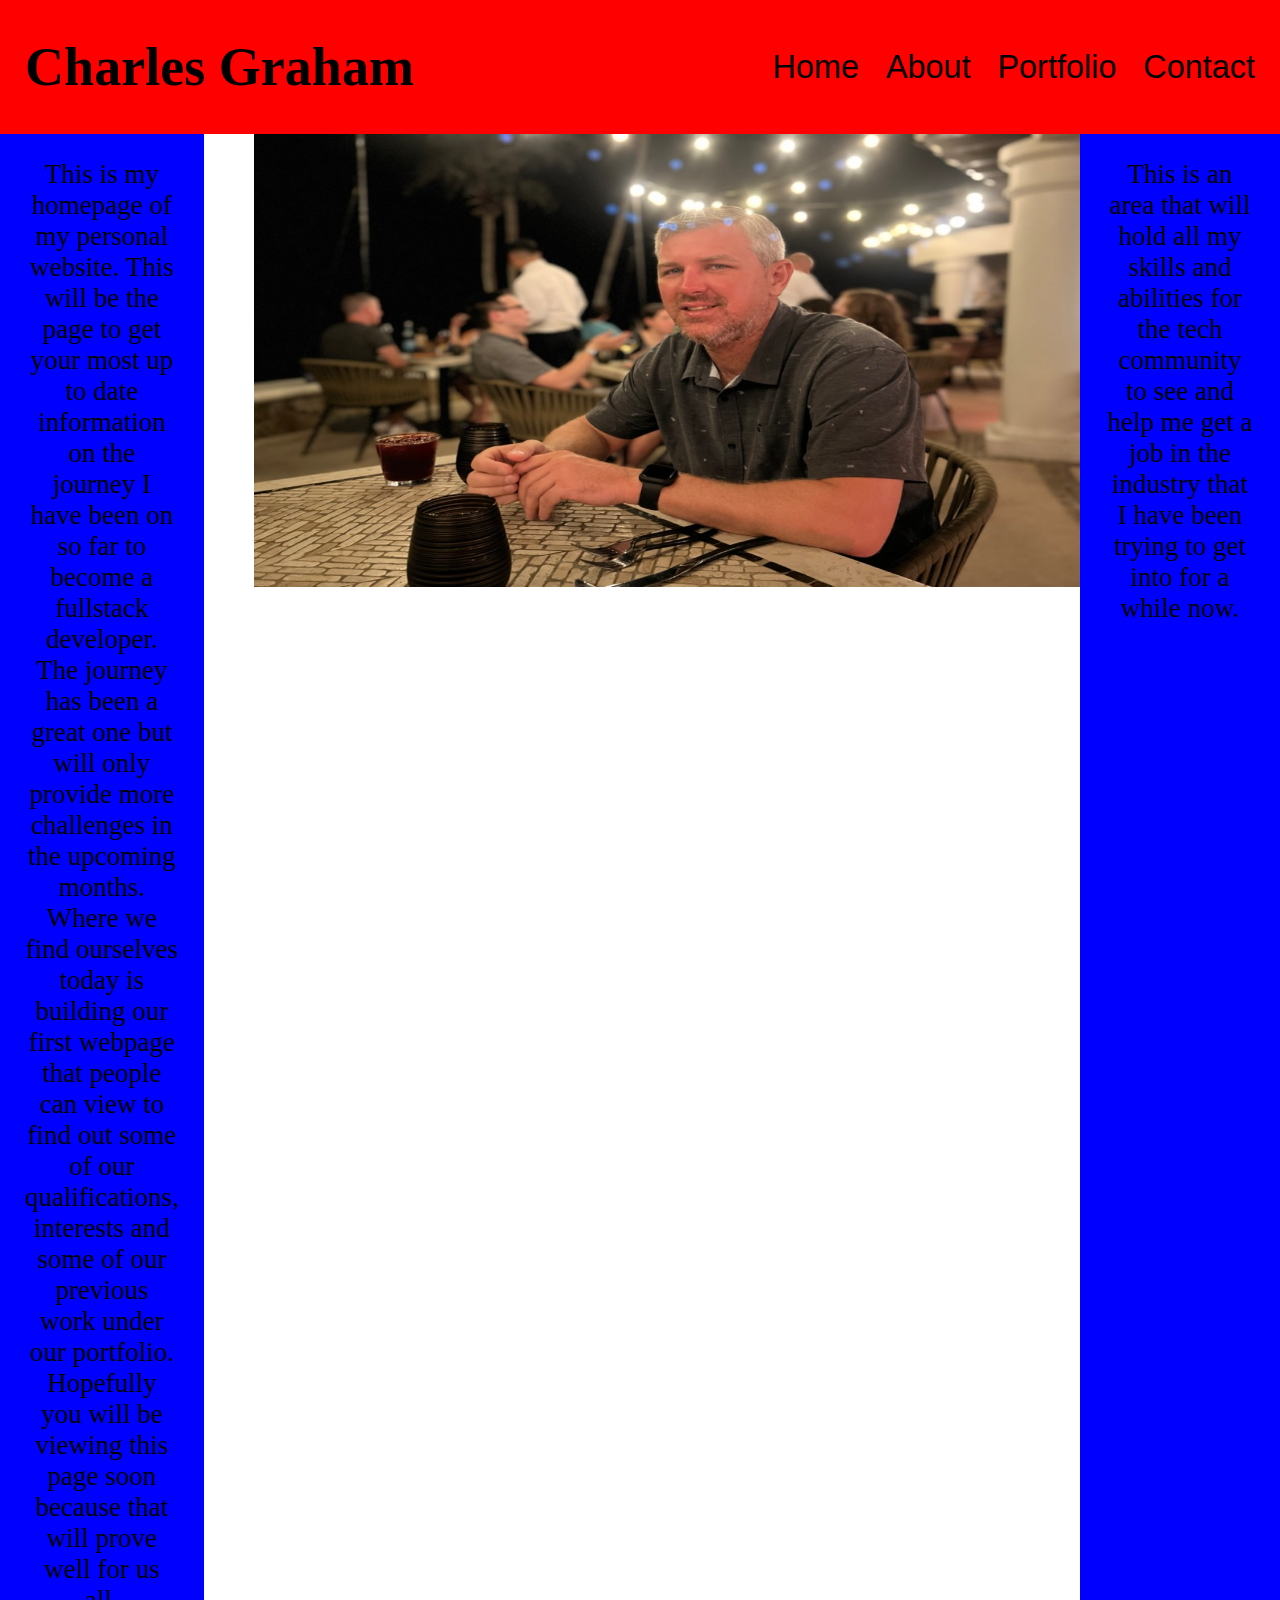
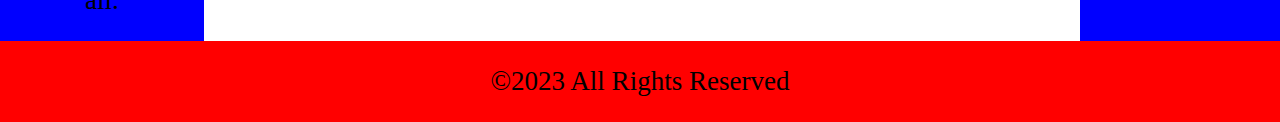
==== index.html @ e2571289 "added contact page" ====
<!DOCTYPE html>
<html lang="en">
<head>
    <meta charset="UTF-8">
    <meta http-equiv="X-UA-Compatible" content="IE=edge">
    <meta name="viewport" content="width=device-width, initial-scale=1.0">
    <link rel="stylesheet" href="style.css">
    <script src="javascript.js"></script>
    <title>Personal Website Home</title>
</head>
<body class="holy-grail">
    <header class="nav">
        <h1>Charles Graham</h1>
        <div class="links">
            <a href="index.html">Home</a>
            <a href="about.html">About</a>
            <a href="portfolio.html">Portfolio</a>
            <a href="Contact.html">Contact</a>
        </div>
    </header>
    <div class="holy-grail-body">
        <section class="holy-grail-content">
            
        </section> 

        
        
        <div id="Charles-1">
            <img src="CharlesCabo.jpeg" alt="Charles1" width="100%" height="30%">
        </div>

        <div class="holy-grail-sidebar-1 hg-sidebar">
            This is my homepage of my personal website.  This will be the 
            page to get your most up to date information on the journey 
            I have been on so far to become a fullstack developer.  The 
            journey has been a great one but will only provide more 
            challenges in the upcoming months.  Where we find ourselves
            today is building our first webpage that people can view to
            find out some of our qualifications, interests and some of our
            previous work under our portfolio.  Hopefully you will be 
            viewing this page soon because that will prove well for us all.
        </div>

        <div class="holy-grail-sidebar-2 hg-sidebar">
            This is an area that will hold all my skills and abilities
            for the tech community to see and help me get a job 
            in the industry that I have been trying to get into 
            for a while now.
        </div>
    </div>

    

    <footer>&copy;2023 All Rights Reserved</footer>



    

</body>
</html>
---- style.css ----
* {
    box-sizing: border-box;
}

html,
body {
    margin: 0;
    font-size: 1.3em;
    text-align: center;
}

.holy-grail header {
    padding: 0 25px;
}

.holy-grail footer,
.hg-sidebar,
.holy-grail-content {
    padding: 25px;
}



/* 
FLEX 
Make body at least 100% height 
*/

.holy-grail {
    min-height: 100vh;
}

/* 
Let's do a column distribution (mobile first)
flex value is 1 1 auto to make body shrinkable and extensible
*/

.holy-grail,
.holy-grail-body {
    display: flex;
    flex: 1 1 auto;
    flex-direction: column;
}

/* Content body item is made extensible too. */

.holy-grail-content {
    flex: 1 1 auto;
}

/* 
put first sidebar before content 
*/

.holy-grail-sidebar-1 {
    order: -1;
}

.holy-grail header,
.holy-grail footer {
    background-color: red;
}

/* .holy-grail header {
    position: fixed;
} */

.hg-sidebar {
    background-color: blue;
}

a {
    color: black;
    text-decoration: none;
    font-size: larger;
    font-family: 'Franklin Gothic Medium', 'Arial Narrow', Arial, sans-serif;
    padding-left: 20px;
}

.nav {
    display: flex;
    justify-content: space-between;
    align-items: center;
}

/* @media makes bigger screen */

@media (min-width: 768px) {
    .holy-grail-body {
        flex-direction: row;
    }

    .hg-sidebar {
flex: 0 0 200px;
    }
}

/* .holy-grail-sidebar-1,
.holy-grail-sidebar-2 { */
    /* background-image: url(CharlesCabo.jpeg); */
    /* background-size: 200px; */
/* } */

#Charles-1 {
     display: flex;
     /* align-items: center; */
     justify-content: center; 
}
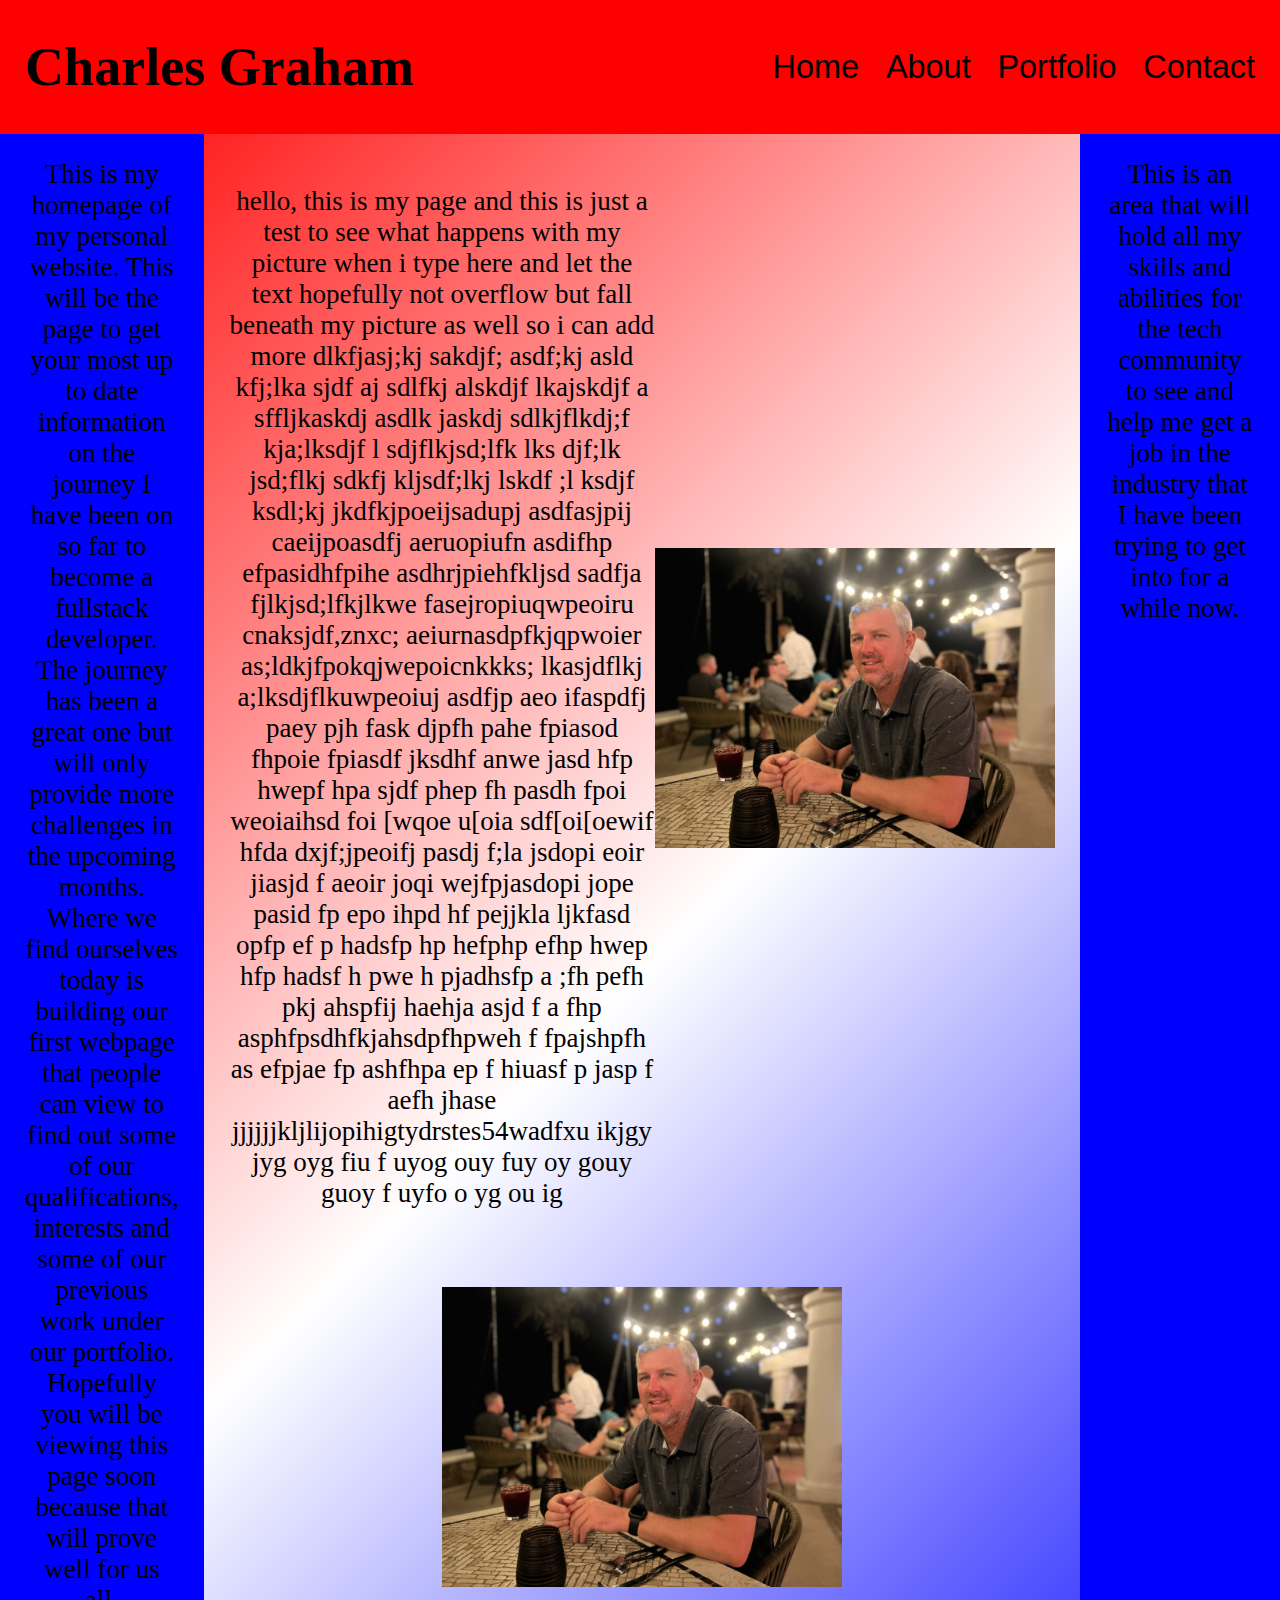
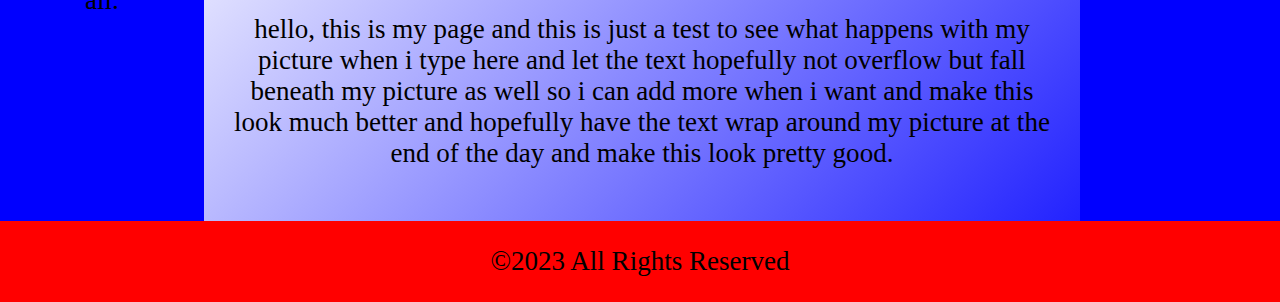
==== commit 35946c94: "styling changes" ====
--- a/index.html
+++ b/index.html
@@ -19,16 +19,47 @@
         </div>
     </header>
     <div class="holy-grail-body">
+        <div class="mex">
         <section class="holy-grail-content">
-            
+           <div class="pic">
+                <p>hello, this is my page and this is just a test to see what happens with my picture when i type
+           here and let the text hopefully not overflow but fall beneath my picture as well so i can add more
+           dlkfjasj;kj sakdjf; asdf;kj asld kfj;lka sjdf aj sdlfkj alskdjf lkajskdjf a sffljkaskdj asdlk jaskdj 
+            sdlkjflkdj;f kja;lksdjf l sdjflkjsd;lfk lks djf;lk jsd;flkj sdkfj kljsdf;lkj lskdf ;l ksdjf ksdl;kj 
+            jkdfkjpoeijsadupj asdfasjpij caeijpoasdfj aeruopiufn asdifhp efpasidhfpihe  asdhrjpiehfkljsd sadfja
+            fjlkjsd;lfkjlkwe  fasejropiuqwpeoiru cnaksjdf,znxc; aeiurnasdpfkjqpwoier as;ldkjfpokqjwepoicnkkks;
+            lkasjdflkj a;lksdjflkuwpeoiuj asdfjp aeo ifaspdfj paey pjh fask djpfh pahe fpiasod fhpoie fpiasdf
+            jksdhf anwe  jasd hfp hwepf hpa sjdf phep fh pasdh fpoi weoiaihsd foi [wqoe u[oia sdf[oi[oewif hfda
+            dxjf;jpeoifj pasdj f;la jsdopi eoir jiasjd f aeoir joqi wejfpjasdopi jope pasid fp epo ihpd hf pejjkla
+            ljkfasd opfp ef p hadsfp hp hefphp efhp hwep hfp hadsf h pwe h pjadhsfp a ;fh pefh pkj ahspfij haehja
+            asjd f a fhp asphfpsdhfkjahsdpfhpweh f fpajshpfh as efpjae fp ashfhpa ep f hiuasf p jasp f aefh jhase
+            jjjjjjkljlijopihigtydrstes54wadfxu  ikjgy jyg oyg  fiu f uyog ouy fuy oy gouy guoy f uyfo o yg  ou ig 
+                </p>
+            <img class="cabo" src="CharlesCabo.jpeg" alt="Charles1" width="100%" height="30%">
+           </div>
         </section> 
+        
+        <section class="holy-grail-content">
+            <div class="pic">
+                <img class="cabo" src="CharlesCabo.jpeg" alt="Charles1" width="100%" height="30%">
+            </div>
+            <p>hello, this is my page and this is just a test to see what happens with my picture when i type
+            here and let the text hopefully not overflow but fall beneath my picture as well so i can add more
+            when i want and make this look much better and hopefully have the text wrap around my picture at the 
+            end of the day and make this look pretty good.  
+            </p>
+             <!-- </p><img class="cabo" src="CharlesCabo.jpeg" alt="Charles1" width="100%" height="30%"></div> -->
+        </section>
+        </div>
+        <!-- <div id="Charles-1">
+            <img src="CharlesCabo.jpeg" alt="Charles1" width="100%" height="30%">
+            <p>
+                where will this text end up who knows cuz im just trying some 
+                stuff here
+            </p>
+        </div> -->
 
         
-        
-        <div id="Charles-1">
-            <img src="CharlesCabo.jpeg" alt="Charles1" width="100%" height="30%">
-        </div>
-
         <div class="holy-grail-sidebar-1 hg-sidebar">
             This is my homepage of my personal website.  This will be the 
             page to get your most up to date information on the journey 
--- a/style.css
+++ b/style.css
@@ -61,6 +61,7 @@
     background-color: red;
 }
 
+
 /* .holy-grail header {
     position: fixed;
 } */
@@ -105,4 +106,45 @@
      display: flex;
      /* align-items: center; */
      justify-content: center; 
+     flex-direction: column;
 }
+
+h1 {
+    text-shadow: 2px, 2px, 2px;
+}
+
+.holy-grail-body {
+    background: linear-gradient(-45deg, blue, white , red);
+    animation: gradient 3s ease infinite;
+}
+
+.mex {
+    display: flex;
+    flex-direction: column;
+}
+
+@keyframes gradient {
+    0% {
+        background-position: 0% 50%;
+    }
+
+    50% {
+        background-position: 100% 50%;
+    }
+
+    100% {
+        background-position: 0% 50%;
+    }
+}
+
+.pic {
+    width: 100%;
+    display: flex;
+    justify-content: center;
+    align-items: center;
+}
+
+.cabo {
+    width: 400px;
+
+}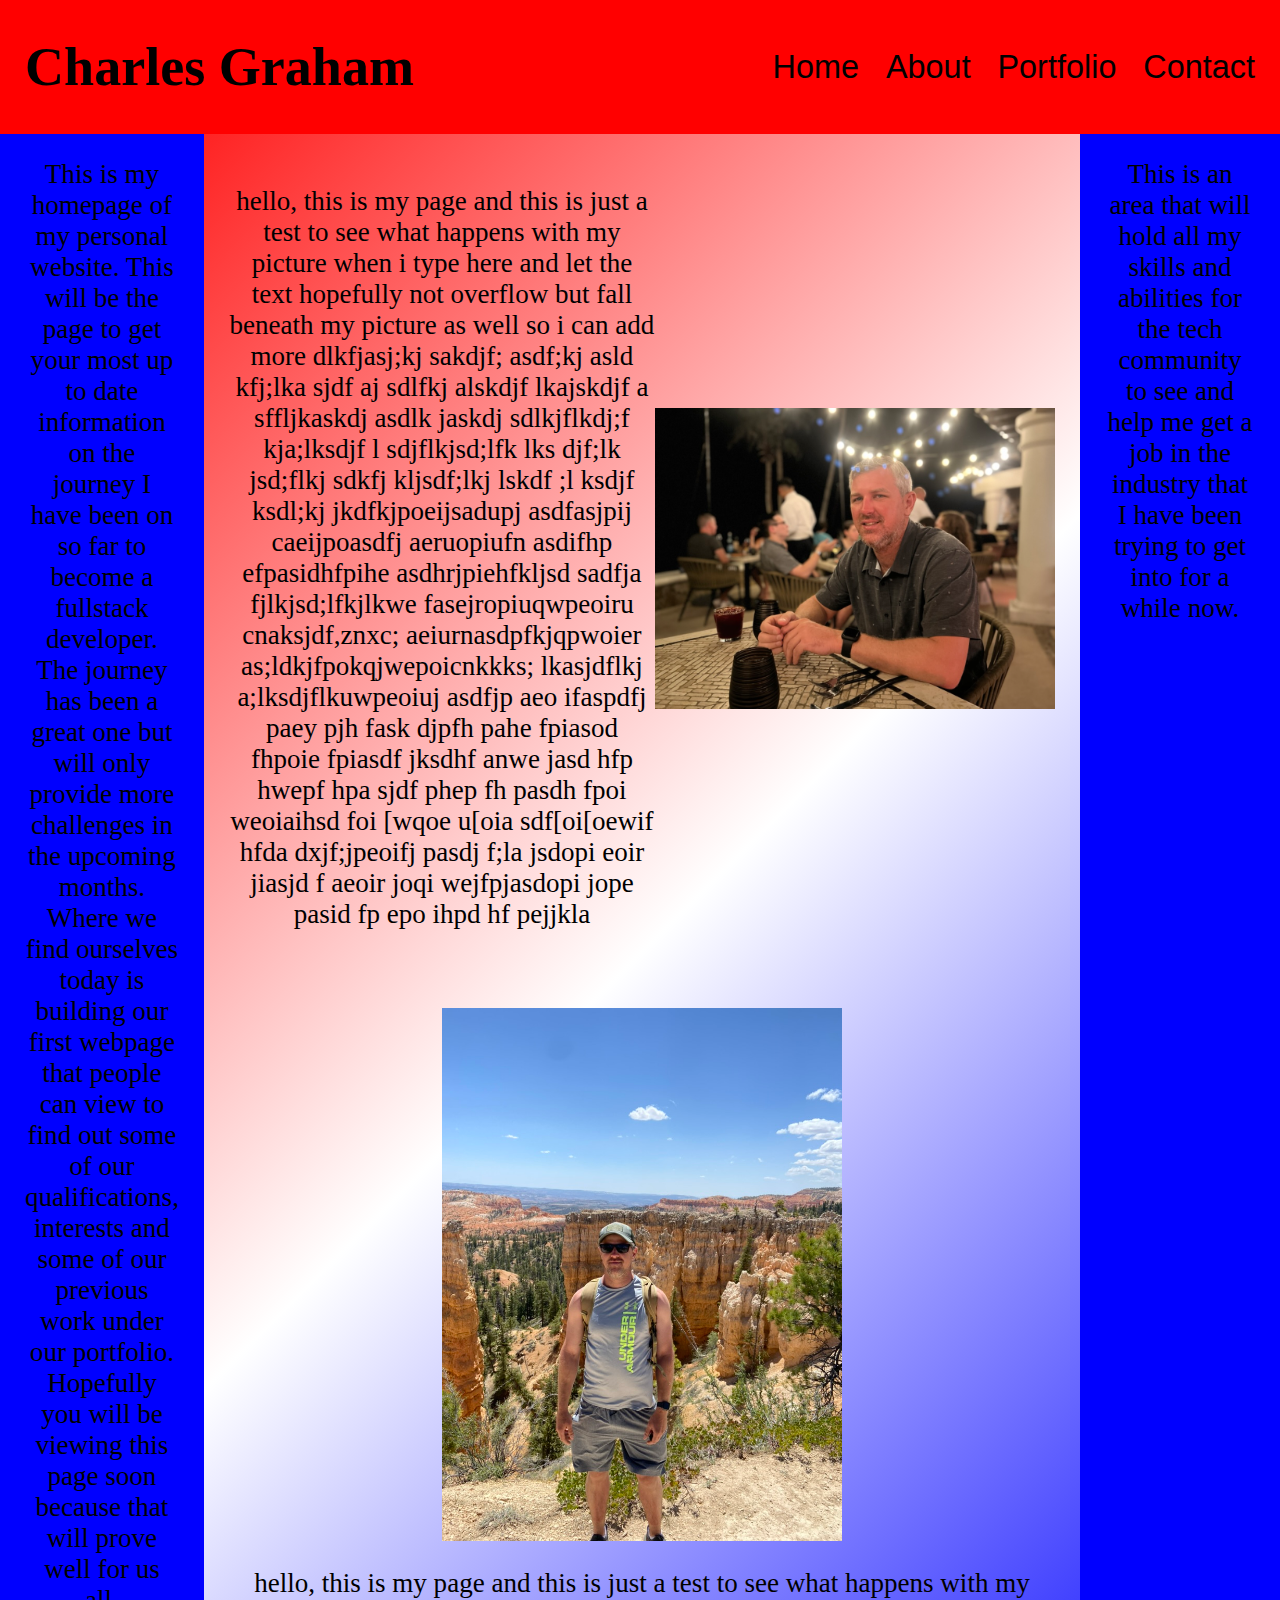
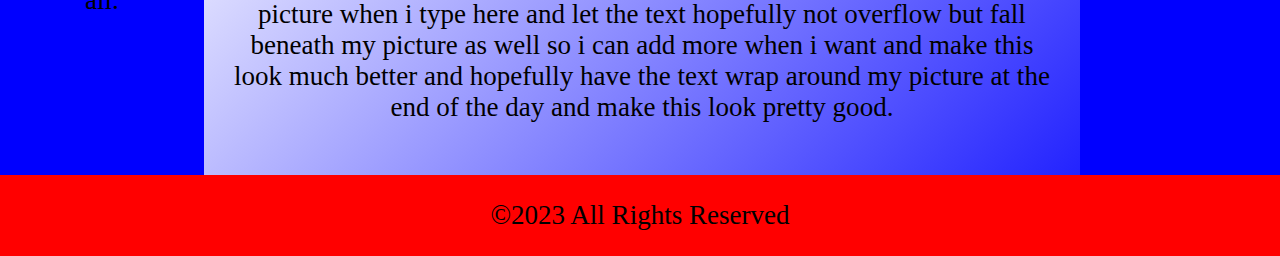
==== commit efc1d77b: "added pics" ====
--- a/index.html
+++ b/index.html
@@ -20,9 +20,9 @@
     </header>
     <div class="holy-grail-body">
         <div class="mex">
-        <section class="holy-grail-content">
-           <div class="pic">
-                <p>hello, this is my page and this is just a test to see what happens with my picture when i type
+            <section class="holy-grail-content">
+                <div class="pic">
+                    <p>hello, this is my page and this is just a test to see what happens with my picture when i type
            here and let the text hopefully not overflow but fall beneath my picture as well so i can add more
            dlkfjasj;kj sakdjf; asdf;kj asld kfj;lka sjdf aj sdlfkj alskdjf lkajskdjf a sffljkaskdj asdlk jaskdj 
             sdlkjflkdj;f kja;lksdjf l sdjflkjsd;lfk lks djf;lk jsd;flkj sdkfj kljsdf;lkj lskdf ;l ksdjf ksdl;kj 
@@ -31,25 +31,22 @@
             lkasjdflkj a;lksdjflkuwpeoiuj asdfjp aeo ifaspdfj paey pjh fask djpfh pahe fpiasod fhpoie fpiasdf
             jksdhf anwe  jasd hfp hwepf hpa sjdf phep fh pasdh fpoi weoiaihsd foi [wqoe u[oia sdf[oi[oewif hfda
             dxjf;jpeoifj pasdj f;la jsdopi eoir jiasjd f aeoir joqi wejfpjasdopi jope pasid fp epo ihpd hf pejjkla
-            ljkfasd opfp ef p hadsfp hp hefphp efhp hwep hfp hadsf h pwe h pjadhsfp a ;fh pefh pkj ahspfij haehja
-            asjd f a fhp asphfpsdhfkjahsdpfhpweh f fpajshpfh as efpjae fp ashfhpa ep f hiuasf p jasp f aefh jhase
-            jjjjjjkljlijopihigtydrstes54wadfxu  ikjgy jyg oyg  fiu f uyog ouy fuy oy gouy guoy f uyfo o yg  ou ig 
-                </p>
-            <img class="cabo" src="CharlesCabo.jpeg" alt="Charles1" width="100%" height="30%">
-           </div>
-        </section> 
+                    </p>
+                    <img class="cabo" src="CharlesCabo.jpeg" alt="Charles1" width="100%" height="30%">
+                </div>
+            </section> 
         
-        <section class="holy-grail-content">
-            <div class="pic">
-                <img class="cabo" src="CharlesCabo.jpeg" alt="Charles1" width="100%" height="30%">
-            </div>
+            <section class="holy-grail-content">
+                <div class="pic">
+                    <img class="cabo" src="Brycecanyon.jpeg" alt="Charles2" width="100%" height="30%">
+                </div>
             <p>hello, this is my page and this is just a test to see what happens with my picture when i type
             here and let the text hopefully not overflow but fall beneath my picture as well so i can add more
             when i want and make this look much better and hopefully have the text wrap around my picture at the 
             end of the day and make this look pretty good.  
             </p>
              <!-- </p><img class="cabo" src="CharlesCabo.jpeg" alt="Charles1" width="100%" height="30%"></div> -->
-        </section>
+            </section>
         </div>
         <!-- <div id="Charles-1">
             <img src="CharlesCabo.jpeg" alt="Charles1" width="100%" height="30%">
--- a/style.css
+++ b/style.css
@@ -11,6 +11,8 @@
 
 .holy-grail header {
     padding: 0 25px;
+    /* width: 100%;
+    position: absolute; */
 }
 
 .holy-grail footer,
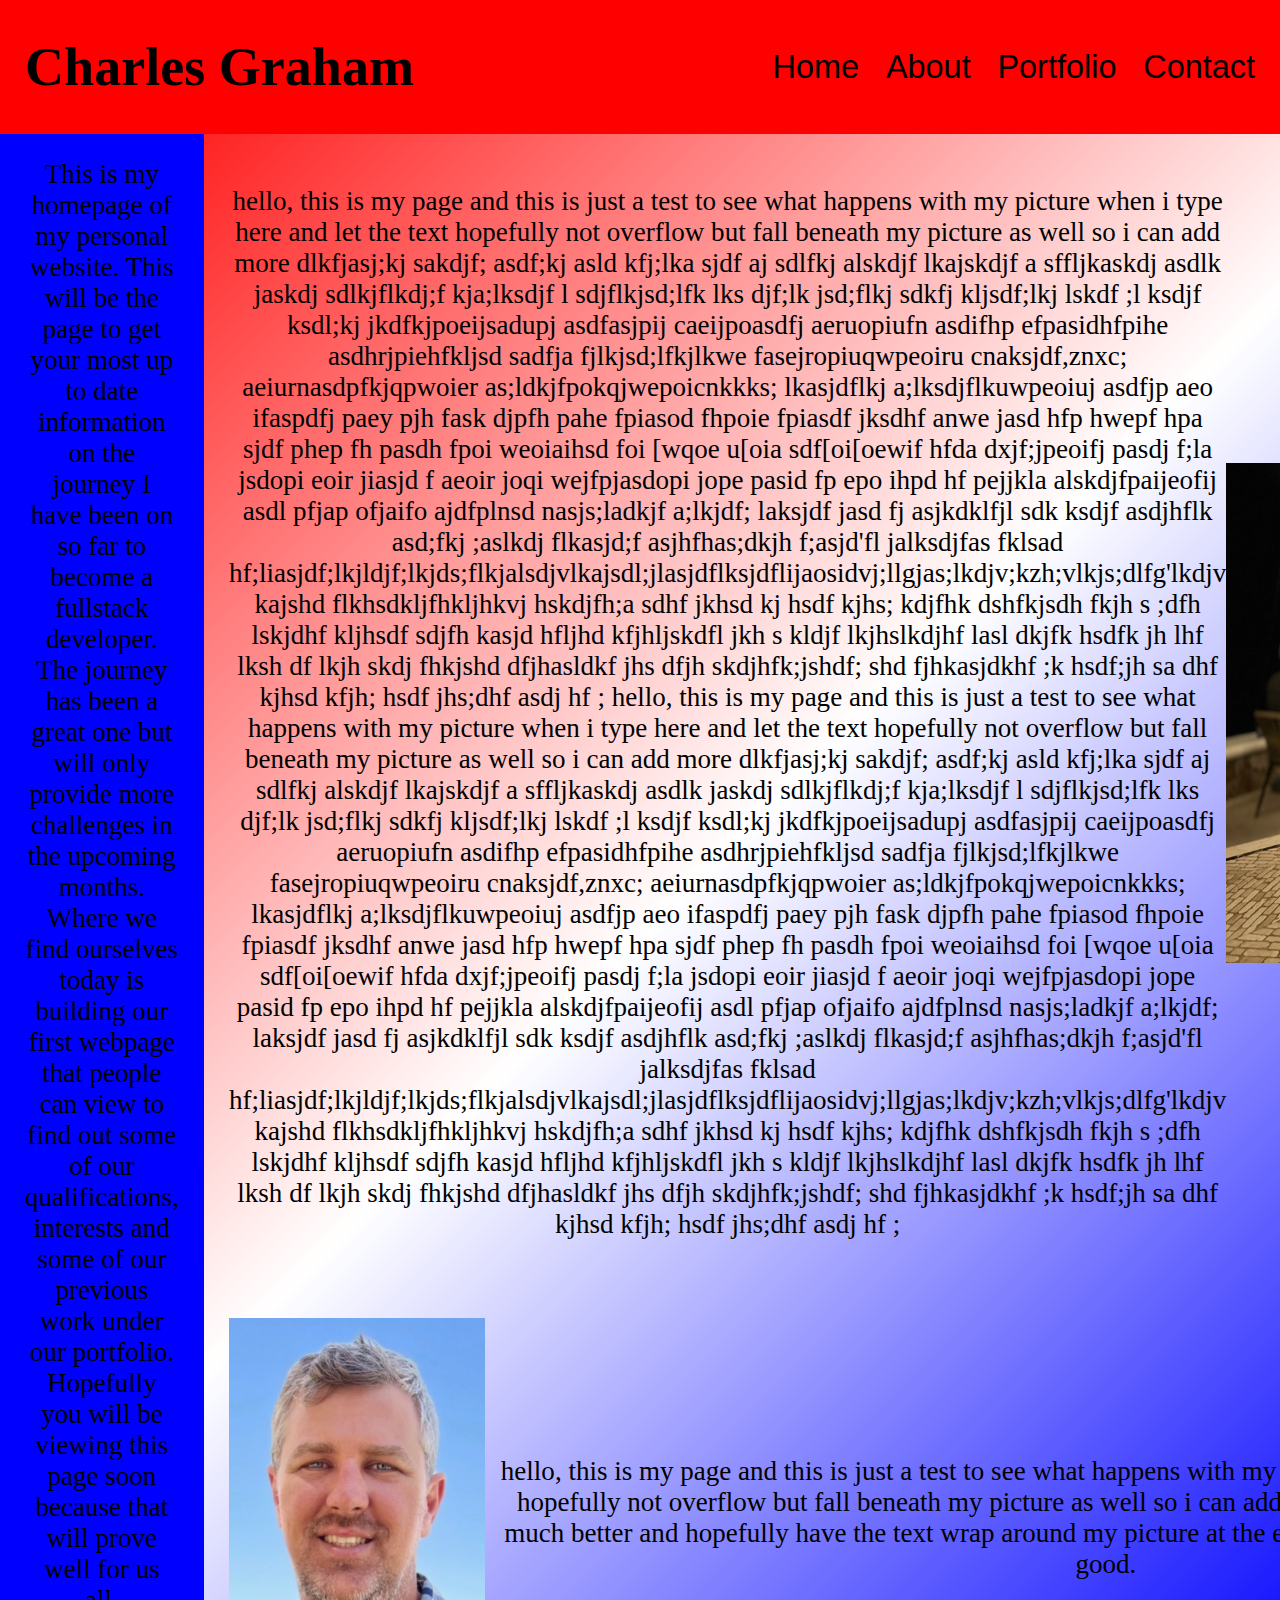
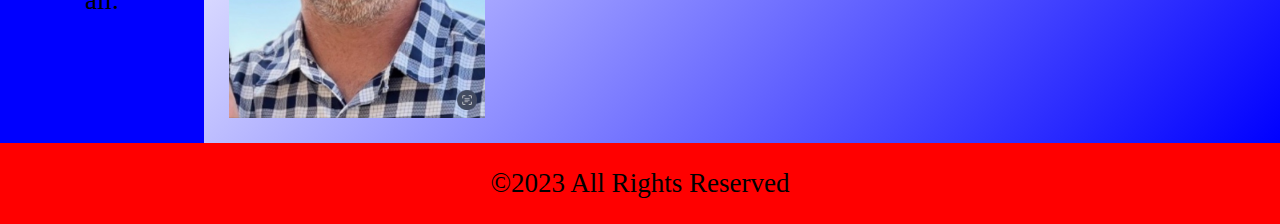
==== commit 38896dcc: "changes to about page and home page" ====
--- a/index.html
+++ b/index.html
@@ -31,6 +31,27 @@
             lkasjdflkj a;lksdjflkuwpeoiuj asdfjp aeo ifaspdfj paey pjh fask djpfh pahe fpiasod fhpoie fpiasdf
             jksdhf anwe  jasd hfp hwepf hpa sjdf phep fh pasdh fpoi weoiaihsd foi [wqoe u[oia sdf[oi[oewif hfda
             dxjf;jpeoifj pasdj f;la jsdopi eoir jiasjd f aeoir joqi wejfpjasdopi jope pasid fp epo ihpd hf pejjkla
+            alskdjfpaijeofij asdl pfjap ofjaifo ajdfplnsd nasjs;ladkjf  a;lkjdf; laksjdf jasd fj asjkdklfjl sdk ksdjf
+            asdjhflk asd;fkj ;aslkdj flkasjd;f asjhfhas;dkjh f;asjd'fl jalksdjfas
+             fklsad hf;liasjdf;lkjldjf;lkjds;flkjalsdjvlkajsdl;jlasjdflksjdflijaosidvj;llgjas;lkdjv;kzh;vlkjs;dlfg'lkdjv
+             kajshd flkhsdkljfhkljhkvj hskdjfh;a sdhf jkhsd kj hsdf kjhs; kdjfhk dshfkjsdh fkjh s ;dfh lskjdhf kljhsdf
+             sdjfh kasjd hfljhd kfjhljskdfl jkh s kldjf lkjhslkdjhf lasl dkjfk hsdfk jh lhf lksh df lkjh skdj fhkjshd
+             dfjhasldkf jhs dfjh skdjhfk;jshdf; shd fjhkasjdkhf ;k hsdf;jh sa dhf kjhsd kfjh; hsdf jhs;dhf asdj hf ; 
+             hello, this is my page and this is just a test to see what happens with my picture when i type
+           here and let the text hopefully not overflow but fall beneath my picture as well so i can add more
+           dlkfjasj;kj sakdjf; asdf;kj asld kfj;lka sjdf aj sdlfkj alskdjf lkajskdjf a sffljkaskdj asdlk jaskdj 
+            sdlkjflkdj;f kja;lksdjf l sdjflkjsd;lfk lks djf;lk jsd;flkj sdkfj kljsdf;lkj lskdf ;l ksdjf ksdl;kj 
+            jkdfkjpoeijsadupj asdfasjpij caeijpoasdfj aeruopiufn asdifhp efpasidhfpihe  asdhrjpiehfkljsd sadfja
+            fjlkjsd;lfkjlkwe  fasejropiuqwpeoiru cnaksjdf,znxc; aeiurnasdpfkjqpwoier as;ldkjfpokqjwepoicnkkks;
+            lkasjdflkj a;lksdjflkuwpeoiuj asdfjp aeo ifaspdfj paey pjh fask djpfh pahe fpiasod fhpoie fpiasdf
+            jksdhf anwe  jasd hfp hwepf hpa sjdf phep fh pasdh fpoi weoiaihsd foi [wqoe u[oia sdf[oi[oewif hfda
+            dxjf;jpeoifj pasdj f;la jsdopi eoir jiasjd f aeoir joqi wejfpjasdopi jope pasid fp epo ihpd hf pejjkla
+            alskdjfpaijeofij asdl pfjap ofjaifo ajdfplnsd nasjs;ladkjf  a;lkjdf; laksjdf jasd fj asjkdklfjl sdk ksdjf
+            asdjhflk asd;fkj ;aslkdj flkasjd;f asjhfhas;dkjh f;asjd'fl jalksdjfas
+             fklsad hf;liasjdf;lkjldjf;lkjds;flkjalsdjvlkajsdl;jlasjdflksjdflijaosidvj;llgjas;lkdjv;kzh;vlkjs;dlfg'lkdjv
+             kajshd flkhsdkljfhkljhkvj hskdjfh;a sdhf jkhsd kj hsdf kjhs; kdjfhk dshfkjsdh fkjh s ;dfh lskjdhf kljhsdf
+             sdjfh kasjd hfljhd kfjhljskdfl jkh s kldjf lkjhslkdjhf lasl dkjfk hsdfk jh lhf lksh df lkjh skdj fhkjshd
+             dfjhasldkf jhs dfjh skdjhfk;jshdf; shd fjhkasjdkhf ;k hsdf;jh sa dhf kjhsd kfjh; hsdf jhs;dhf asdj hf ;
                     </p>
                     <img class="cabo" src="CharlesCabo.jpeg" alt="Charles1" width="100%" height="30%">
                 </div>
@@ -38,14 +59,18 @@
         
             <section class="holy-grail-content">
                 <div class="pic">
-                    <img class="cabo" src="Brycecanyon.jpeg" alt="Charles2" width="100%" height="30%">
+                    <img src="Charles01.jpeg" width="400px" height="400px" alt="Charles01">
+                    <p>hello, this is my page and this is just a test to see what happens with my picture when i type
+                        here and let the text hopefully not overflow but fall beneath my picture as well so i can add more
+                        when i want and make this look much better and hopefully have the text wrap around my picture at the 
+                        end of the day and make this look pretty good.  
+                        </p>
                 </div>
-            <p>hello, this is my page and this is just a test to see what happens with my picture when i type
-            here and let the text hopefully not overflow but fall beneath my picture as well so i can add more
-            when i want and make this look much better and hopefully have the text wrap around my picture at the 
-            end of the day and make this look pretty good.  
-            </p>
-             <!-- </p><img class="cabo" src="CharlesCabo.jpeg" alt="Charles1" width="100%" height="30%"></div> -->
+                    <!-- <p>hello, this is my page and this is just a test to see what happens with my picture when i type
+                    here and let the text hopefully not overflow but fall beneath my picture as well so i can add more
+                    when i want and make this look much better and hopefully have the text wrap around my picture at the 
+                    end of the day and make this look pretty good.  
+                    </p> -->
             </section>
         </div>
         <!-- <div id="Charles-1">
--- a/style.css
+++ b/style.css
@@ -147,6 +147,17 @@
 }
 
 .cabo {
+    width: 500px;
+    height: 500px;
+    display: flex;
+    justify-content: center;
+    align-items: center;
+}
+
+.Brycecanyon {
     width: 400px;
+    display: flex;
+    justify-content: flex-start;
+    align-items: flex-start;
+}
 
-}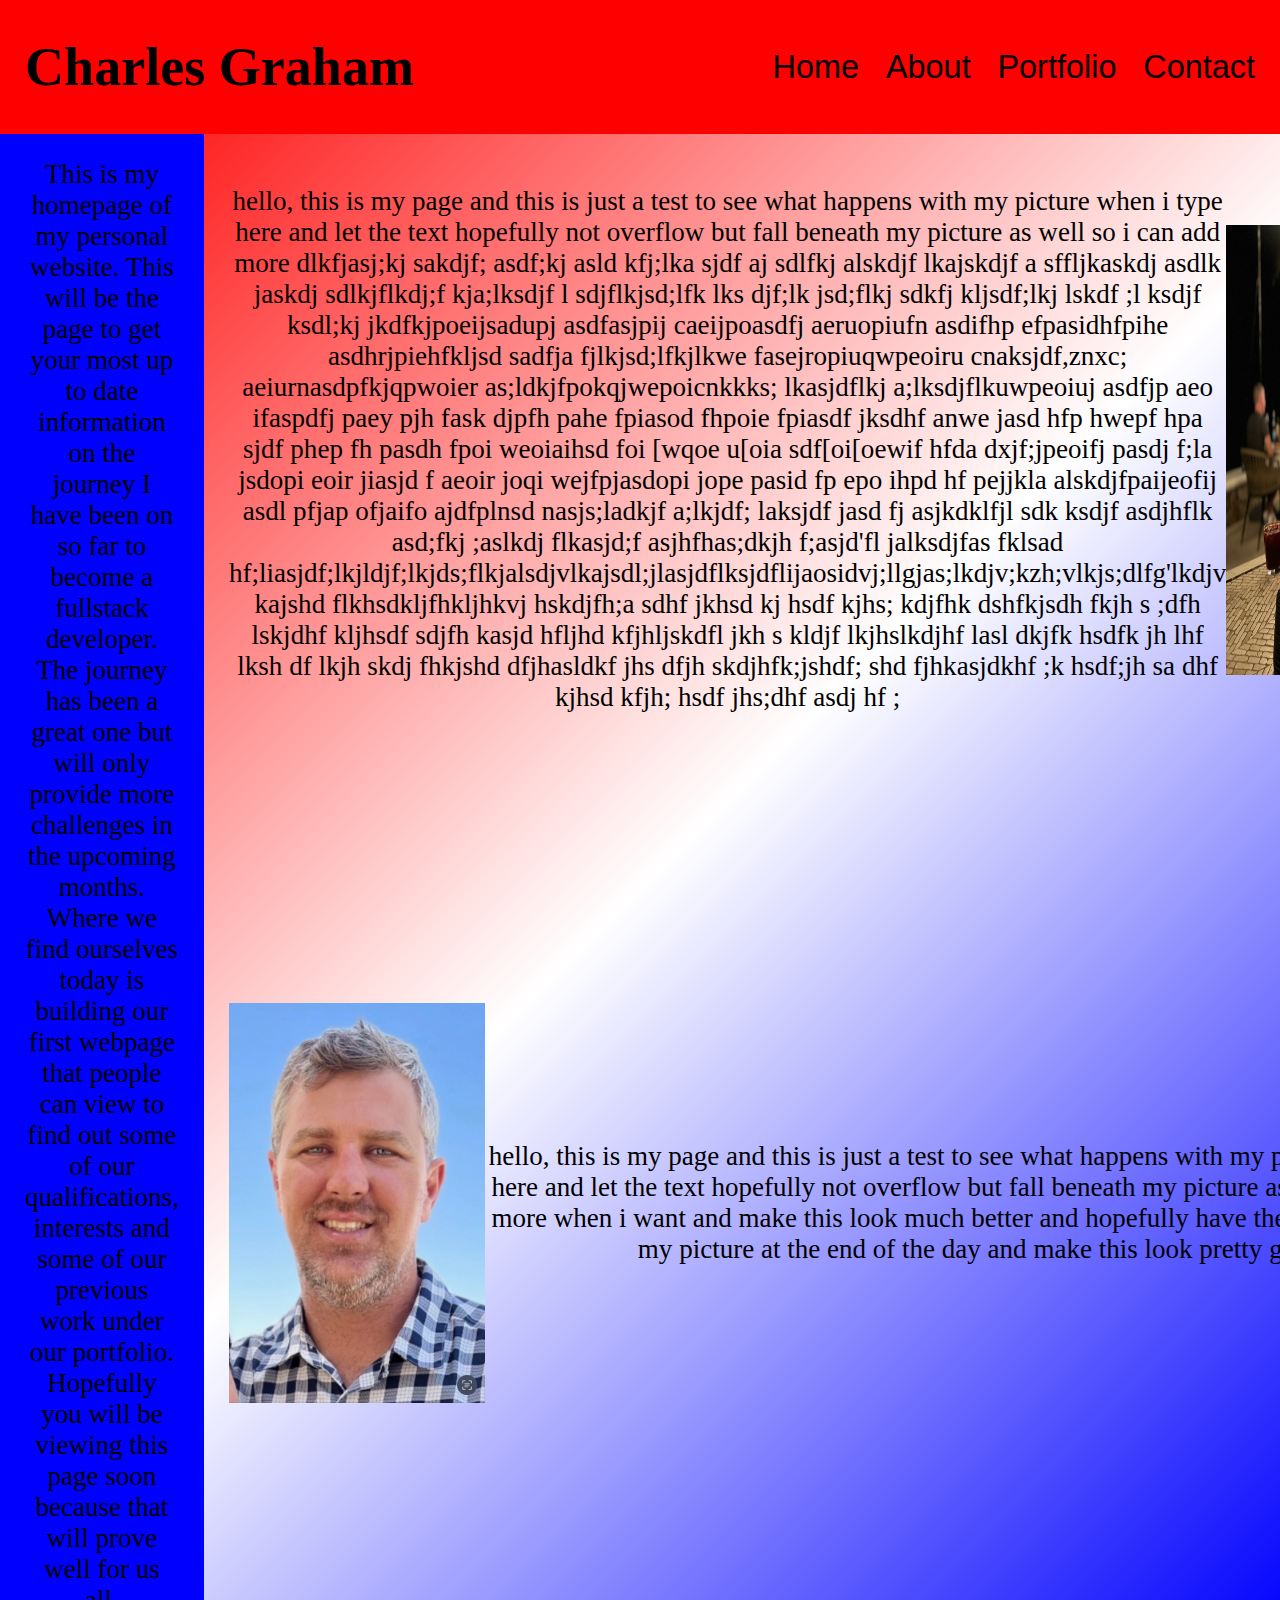
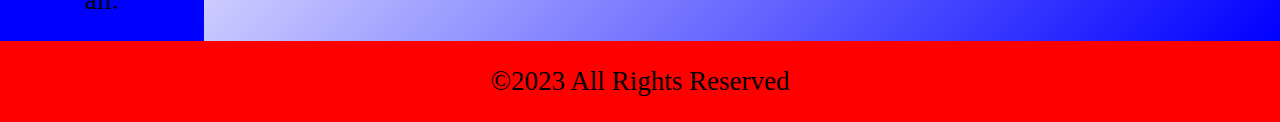
==== commit 05562e60: "saved changes with notes" ====
--- a/index.html
+++ b/index.html
@@ -21,6 +21,24 @@
     <div class="holy-grail-body">
         <div class="mex">
             <section class="holy-grail-content">
+                <!-- <div class="container-3">
+                    <div class="box-4">
+                        <img class="Charlie01" src="Charles01.jpeg" alt="Charlie01">
+                    </div>
+                    <div class="box-5">
+                        <p>this area is for the text next to the picture so i know where it sits in relation to images</p>
+                    </div>
+                </div>
+                
+                <div class="container-4">
+                    <div class="box-6">
+                        <p>This is where other text for this new pic will go and be transferred to my index page</p>
+                    </div>
+                    <div class="box-7">
+                        <img class="cabo" src="CharlesCabo.jpeg" alt="Charliecabo">
+                    </div>
+                </div> -->
+
                 <div class="pic">
                     <p>hello, this is my page and this is just a test to see what happens with my picture when i type
            here and let the text hopefully not overflow but fall beneath my picture as well so i can add more
@@ -36,24 +54,9 @@
              fklsad hf;liasjdf;lkjldjf;lkjds;flkjalsdjvlkajsdl;jlasjdflksjdflijaosidvj;llgjas;lkdjv;kzh;vlkjs;dlfg'lkdjv
              kajshd flkhsdkljfhkljhkvj hskdjfh;a sdhf jkhsd kj hsdf kjhs; kdjfhk dshfkjsdh fkjh s ;dfh lskjdhf kljhsdf
              sdjfh kasjd hfljhd kfjhljskdfl jkh s kldjf lkjhslkdjhf lasl dkjfk hsdfk jh lhf lksh df lkjh skdj fhkjshd
-             dfjhasldkf jhs dfjh skdjhfk;jshdf; shd fjhkasjdkhf ;k hsdf;jh sa dhf kjhsd kfjh; hsdf jhs;dhf asdj hf ; 
-             hello, this is my page and this is just a test to see what happens with my picture when i type
-           here and let the text hopefully not overflow but fall beneath my picture as well so i can add more
-           dlkfjasj;kj sakdjf; asdf;kj asld kfj;lka sjdf aj sdlfkj alskdjf lkajskdjf a sffljkaskdj asdlk jaskdj 
-            sdlkjflkdj;f kja;lksdjf l sdjflkjsd;lfk lks djf;lk jsd;flkj sdkfj kljsdf;lkj lskdf ;l ksdjf ksdl;kj 
-            jkdfkjpoeijsadupj asdfasjpij caeijpoasdfj aeruopiufn asdifhp efpasidhfpihe  asdhrjpiehfkljsd sadfja
-            fjlkjsd;lfkjlkwe  fasejropiuqwpeoiru cnaksjdf,znxc; aeiurnasdpfkjqpwoier as;ldkjfpokqjwepoicnkkks;
-            lkasjdflkj a;lksdjflkuwpeoiuj asdfjp aeo ifaspdfj paey pjh fask djpfh pahe fpiasod fhpoie fpiasdf
-            jksdhf anwe  jasd hfp hwepf hpa sjdf phep fh pasdh fpoi weoiaihsd foi [wqoe u[oia sdf[oi[oewif hfda
-            dxjf;jpeoifj pasdj f;la jsdopi eoir jiasjd f aeoir joqi wejfpjasdopi jope pasid fp epo ihpd hf pejjkla
-            alskdjfpaijeofij asdl pfjap ofjaifo ajdfplnsd nasjs;ladkjf  a;lkjdf; laksjdf jasd fj asjkdklfjl sdk ksdjf
-            asdjhflk asd;fkj ;aslkdj flkasjd;f asjhfhas;dkjh f;asjd'fl jalksdjfas
-             fklsad hf;liasjdf;lkjldjf;lkjds;flkjalsdjvlkajsdl;jlasjdflksjdflijaosidvj;llgjas;lkdjv;kzh;vlkjs;dlfg'lkdjv
-             kajshd flkhsdkljfhkljhkvj hskdjfh;a sdhf jkhsd kj hsdf kjhs; kdjfhk dshfkjsdh fkjh s ;dfh lskjdhf kljhsdf
-             sdjfh kasjd hfljhd kfjhljskdfl jkh s kldjf lkjhslkdjhf lasl dkjfk hsdfk jh lhf lksh df lkjh skdj fhkjshd
              dfjhasldkf jhs dfjh skdjhfk;jshdf; shd fjhkasjdkhf ;k hsdf;jh sa dhf kjhsd kfjh; hsdf jhs;dhf asdj hf ;
                     </p>
-                    <img class="cabo" src="CharlesCabo.jpeg" alt="Charles1" width="100%" height="30%">
+                    <img class="cabo" src="CharlesCabo.jpeg" alt="Charles1">
                 </div>
             </section> 
         
@@ -66,20 +69,10 @@
                         end of the day and make this look pretty good.  
                         </p>
                 </div>
-                    <!-- <p>hello, this is my page and this is just a test to see what happens with my picture when i type
-                    here and let the text hopefully not overflow but fall beneath my picture as well so i can add more
-                    when i want and make this look much better and hopefully have the text wrap around my picture at the 
-                    end of the day and make this look pretty good.  
-                    </p> -->
+                   
             </section>
         </div>
-        <!-- <div id="Charles-1">
-            <img src="CharlesCabo.jpeg" alt="Charles1" width="100%" height="30%">
-            <p>
-                where will this text end up who knows cuz im just trying some 
-                stuff here
-            </p>
-        </div> -->
+        
 
         
         <div class="holy-grail-sidebar-1 hg-sidebar">
--- a/style.css
+++ b/style.css
@@ -146,14 +146,6 @@
     align-items: center;
 }
 
-.cabo {
-    width: 500px;
-    height: 500px;
-    display: flex;
-    justify-content: center;
-    align-items: center;
-}
-
 .Brycecanyon {
     width: 400px;
     display: flex;
@@ -161,3 +153,144 @@
     align-items: flex-start;
 }
 
+.container-1 {
+    display: flex;
+    justify-content: center;
+    align-items: center;
+    width: 100%;
+    background-color: blueviolet;
+    padding: 5px;
+    margin: 5px;
+    border: 5px;
+}
+
+.boxer {
+    display: flex;
+    justify-content: center;
+    width: 100%;
+    background-color: antiquewhite;
+    padding: 5px;
+    border: 5px;
+    margin: 5px;
+}
+
+.container-2 {
+    display: flex;
+    width: 100%;
+    /* i would put a height here but messes up my boxes in my container everytime */
+    background-color: blanchedalmond;
+    padding: 5px;
+    margin: 5px;
+    border: 5px;
+}
+
+.box-1 {
+    display: flex;
+    justify-content: center;
+    width: 25%;
+    height: 20%;
+    background-color: orange;
+    padding: 5px;
+    border: 5px;
+    margin: 5px;
+}
+
+.box-2 {
+    display: flex;
+    justify-content: center;
+    width: 50%;
+    height: 20%;
+    background-color: aquamarine;
+    padding: 5px;
+    border: 5px;
+    margin: 5px;
+}
+
+.box-3 {
+    display: flex;
+    justify-content: center;    
+    width: 25%;
+    height: 20%;
+    background-color: brown;
+    padding: 5px;   
+    border: 5px;
+    margin: 5px;
+}
+
+.container-3 {
+    display: flex;
+    justify-content: center;
+    align-items: center;
+    width: 100%;
+    /* background-color: blueviolet; */
+    padding: 5px;
+    margin: 5px;
+    border: 5px;
+}
+
+.box-4 {
+    display: flex;
+    justify-content: flex-start;
+    width: 30%;
+    height: 25%;
+    /* background-color: red; */
+    padding: 5px;
+    border: 5px;
+    margin: 5px;
+}
+
+.box-5 {
+    display: flex;
+    justify-content: flex-end;
+    width: 70%;
+    height: 25%;
+    padding: 5px;
+    border: 5px;
+    margin: 5px;
+}
+
+.container-4 {
+    display: flex;
+    justify-content: center;
+    align-items: center;
+    width: 100%;
+    /* background-color: blueviolet; */
+    padding: 5px;
+    margin: 5px;
+    border: 5px;
+}
+
+.Charlie01 {
+    width: 20vw;
+    height: 50vh;
+}
+
+.cabo {
+    width: 20vw;
+    height: 50vh;
+    display: flex;
+    justify-content: center;
+    align-items: center;
+}
+
+.box-6 {
+    display: flex;
+    justify-content: center;
+    align-items: center;
+    width: 70%;
+    height: 25%;
+    padding: 5px;
+    margin: 5px;
+    border: 5px;
+}
+
+.box-7 {
+    display: flex;
+    justify-content: flex-end;
+    align-items: center;
+    width: 30%;
+    height: 25%;
+    padding: 5px;
+    margin: 5px;
+    border: 5px;
+}
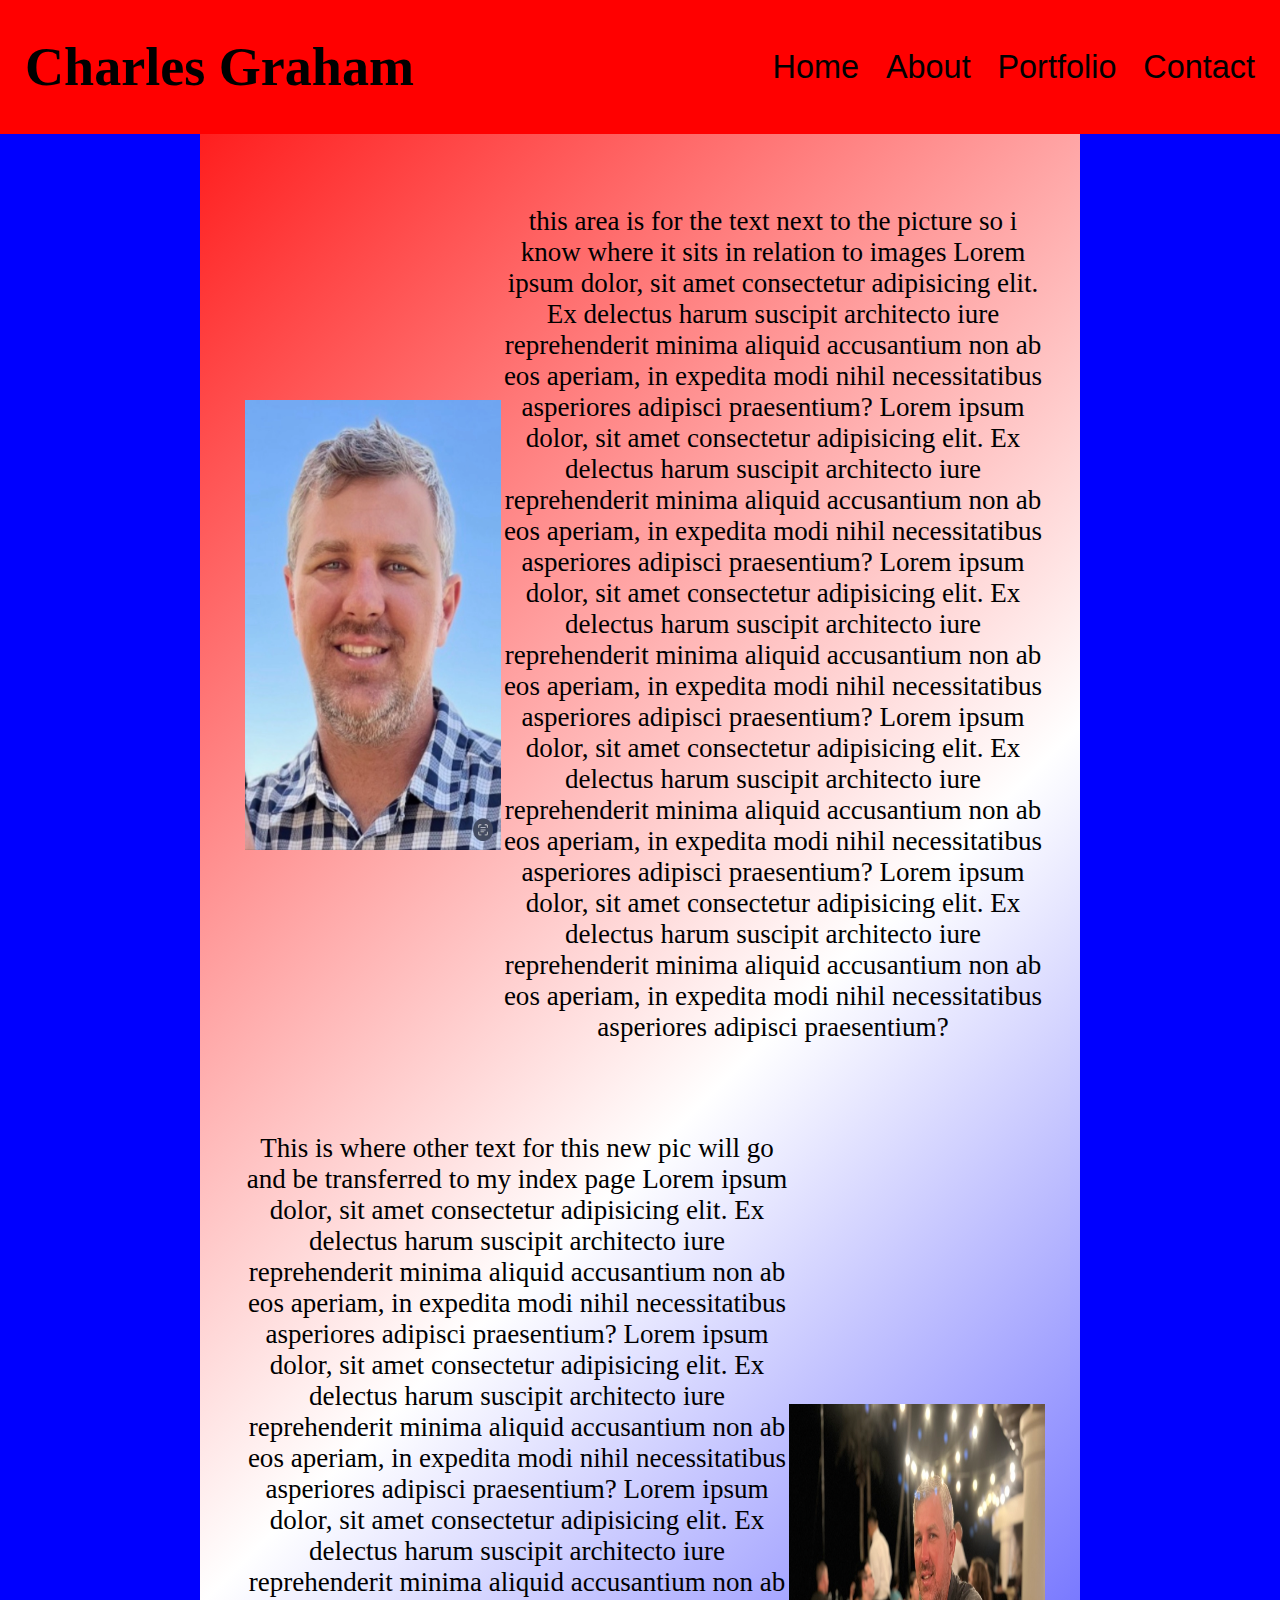
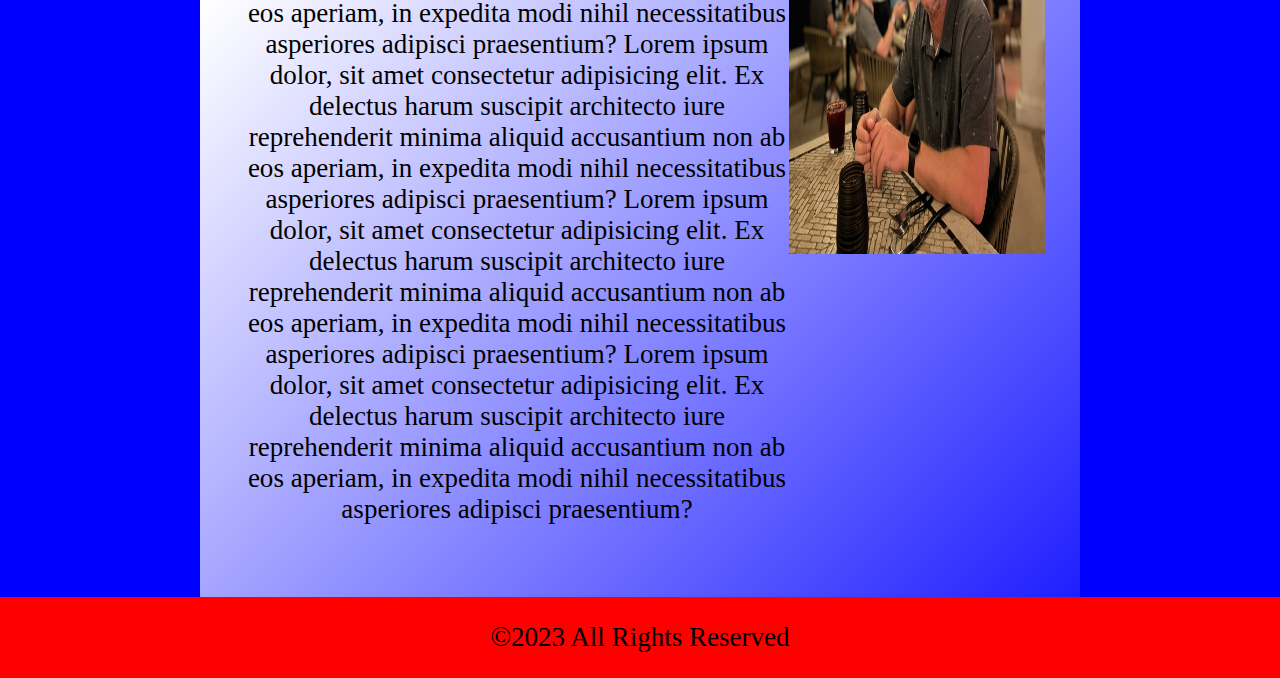
==== commit 2dee5c66: "fixed index page" ====
--- a/index.html
+++ b/index.html
@@ -19,79 +19,58 @@
         </div>
     </header>
     <div class="holy-grail-body">
-        <div class="mex">
-            <section class="holy-grail-content">
-                <!-- <div class="container-3">
-                    <div class="box-4">
-                        <img class="Charlie01" src="Charles01.jpeg" alt="Charlie01">
-                    </div>
-                    <div class="box-5">
-                        <p>this area is for the text next to the picture so i know where it sits in relation to images</p>
-                    </div>
+        <section class="holy-grail-content">
+            <div class="container-3">
+                <div class="box-4">
+                    <img class="Charlie01" src="Charles01.jpeg" alt="Charlie01">
                 </div>
-                
-                <div class="container-4">
-                    <div class="box-6">
-                        <p>This is where other text for this new pic will go and be transferred to my index page</p>
-                    </div>
-                    <div class="box-7">
-                        <img class="cabo" src="CharlesCabo.jpeg" alt="Charliecabo">
-                    </div>
-                </div> -->
+                <div class="box-5">
+                    <p>this area is for the text next to the picture so i know where it sits in relation to images
+                        Lorem ipsum dolor, sit amet consectetur adipisicing elit. Ex delectus harum suscipit architecto
+                         iure reprehenderit minima aliquid accusantium non ab eos aperiam, in expedita modi nihil necessitatibus
+                         asperiores adipisci praesentium?  Lorem ipsum dolor, sit amet consectetur adipisicing elit. Ex delectus harum suscipit architecto
+                         iure reprehenderit minima aliquid accusantium non ab eos aperiam, in expedita modi nihil necessitatibus
+                         asperiores adipisci praesentium?  Lorem ipsum dolor, sit amet consectetur adipisicing elit. Ex delectus harum suscipit architecto
+                         iure reprehenderit minima aliquid accusantium non ab eos aperiam, in expedita modi nihil necessitatibus
+                         asperiores adipisci praesentium?  Lorem ipsum dolor, sit amet consectetur adipisicing elit. Ex delectus harum suscipit architecto
+                         iure reprehenderit minima aliquid accusantium non ab eos aperiam, in expedita modi nihil necessitatibus
+                         asperiores adipisci praesentium?  Lorem ipsum dolor, sit amet consectetur adipisicing elit. Ex delectus harum suscipit architecto
+                         iure reprehenderit minima aliquid accusantium non ab eos aperiam, in expedita modi nihil necessitatibus
+                         asperiores adipisci praesentium?
+                    </p>
+                </div>
+            </div>
+            
+            <div class="container-4">
+                <div class="box-6">
+                    <p>This is where other text for this new pic will go and be transferred to my index page
+                        Lorem ipsum dolor, sit amet consectetur adipisicing elit. Ex delectus harum suscipit architecto
+                         iure reprehenderit minima aliquid accusantium non ab eos aperiam, in expedita modi nihil necessitatibus
+                         asperiores adipisci praesentium?  Lorem ipsum dolor, sit amet consectetur adipisicing elit. Ex delectus harum suscipit architecto
+                         iure reprehenderit minima aliquid accusantium non ab eos aperiam, in expedita modi nihil necessitatibus
+                         asperiores adipisci praesentium?  Lorem ipsum dolor, sit amet consectetur adipisicing elit. Ex delectus harum suscipit architecto
+                         iure reprehenderit minima aliquid accusantium non ab eos aperiam, in expedita modi nihil necessitatibus
+                         asperiores adipisci praesentium?  Lorem ipsum dolor, sit amet consectetur adipisicing elit. Ex delectus harum suscipit architecto
+                         iure reprehenderit minima aliquid accusantium non ab eos aperiam, in expedita modi nihil necessitatibus
+                         asperiores adipisci praesentium?  Lorem ipsum dolor, sit amet consectetur adipisicing elit. Ex delectus harum suscipit architecto
+                         iure reprehenderit minima aliquid accusantium non ab eos aperiam, in expedita modi nihil necessitatibus
+                         asperiores adipisci praesentium?  Lorem ipsum dolor, sit amet consectetur adipisicing elit. Ex delectus harum suscipit architecto
+                         iure reprehenderit minima aliquid accusantium non ab eos aperiam, in expedita modi nihil necessitatibus
+                         asperiores adipisci praesentium?
+                    </p>
+                </div>
+                <div class="box-7">
+                    <img class="cabo" src="CharlesCabo.jpeg" alt="Charliecabo">
+                </div>
+            </div>
+        </section> 
 
-                <div class="pic">
-                    <p>hello, this is my page and this is just a test to see what happens with my picture when i type
-           here and let the text hopefully not overflow but fall beneath my picture as well so i can add more
-           dlkfjasj;kj sakdjf; asdf;kj asld kfj;lka sjdf aj sdlfkj alskdjf lkajskdjf a sffljkaskdj asdlk jaskdj 
-            sdlkjflkdj;f kja;lksdjf l sdjflkjsd;lfk lks djf;lk jsd;flkj sdkfj kljsdf;lkj lskdf ;l ksdjf ksdl;kj 
-            jkdfkjpoeijsadupj asdfasjpij caeijpoasdfj aeruopiufn asdifhp efpasidhfpihe  asdhrjpiehfkljsd sadfja
-            fjlkjsd;lfkjlkwe  fasejropiuqwpeoiru cnaksjdf,znxc; aeiurnasdpfkjqpwoier as;ldkjfpokqjwepoicnkkks;
-            lkasjdflkj a;lksdjflkuwpeoiuj asdfjp aeo ifaspdfj paey pjh fask djpfh pahe fpiasod fhpoie fpiasdf
-            jksdhf anwe  jasd hfp hwepf hpa sjdf phep fh pasdh fpoi weoiaihsd foi [wqoe u[oia sdf[oi[oewif hfda
-            dxjf;jpeoifj pasdj f;la jsdopi eoir jiasjd f aeoir joqi wejfpjasdopi jope pasid fp epo ihpd hf pejjkla
-            alskdjfpaijeofij asdl pfjap ofjaifo ajdfplnsd nasjs;ladkjf  a;lkjdf; laksjdf jasd fj asjkdklfjl sdk ksdjf
-            asdjhflk asd;fkj ;aslkdj flkasjd;f asjhfhas;dkjh f;asjd'fl jalksdjfas
-             fklsad hf;liasjdf;lkjldjf;lkjds;flkjalsdjvlkajsdl;jlasjdflksjdflijaosidvj;llgjas;lkdjv;kzh;vlkjs;dlfg'lkdjv
-             kajshd flkhsdkljfhkljhkvj hskdjfh;a sdhf jkhsd kj hsdf kjhs; kdjfhk dshfkjsdh fkjh s ;dfh lskjdhf kljhsdf
-             sdjfh kasjd hfljhd kfjhljskdfl jkh s kldjf lkjhslkdjhf lasl dkjfk hsdfk jh lhf lksh df lkjh skdj fhkjshd
-             dfjhasldkf jhs dfjh skdjhfk;jshdf; shd fjhkasjdkhf ;k hsdf;jh sa dhf kjhsd kfjh; hsdf jhs;dhf asdj hf ;
-                    </p>
-                    <img class="cabo" src="CharlesCabo.jpeg" alt="Charles1">
-                </div>
-            </section> 
-        
-            <section class="holy-grail-content">
-                <div class="pic">
-                    <img src="Charles01.jpeg" width="400px" height="400px" alt="Charles01">
-                    <p>hello, this is my page and this is just a test to see what happens with my picture when i type
-                        here and let the text hopefully not overflow but fall beneath my picture as well so i can add more
-                        when i want and make this look much better and hopefully have the text wrap around my picture at the 
-                        end of the day and make this look pretty good.  
-                        </p>
-                </div>
-                   
-            </section>
-        </div>
-        
-
-        
         <div class="holy-grail-sidebar-1 hg-sidebar">
-            This is my homepage of my personal website.  This will be the 
-            page to get your most up to date information on the journey 
-            I have been on so far to become a fullstack developer.  The 
-            journey has been a great one but will only provide more 
-            challenges in the upcoming months.  Where we find ourselves
-            today is building our first webpage that people can view to
-            find out some of our qualifications, interests and some of our
-            previous work under our portfolio.  Hopefully you will be 
-            viewing this page soon because that will prove well for us all.
+            
         </div>
 
         <div class="holy-grail-sidebar-2 hg-sidebar">
-            This is an area that will hold all my skills and abilities
-            for the tech community to see and help me get a job 
-            in the industry that I have been trying to get into 
-            for a while now.
+            
         </div>
     </div>
 
@@ -99,9 +78,5 @@
 
     <footer>&copy;2023 All Rights Reserved</footer>
 
-
-
-    
-
 </body>
 </html>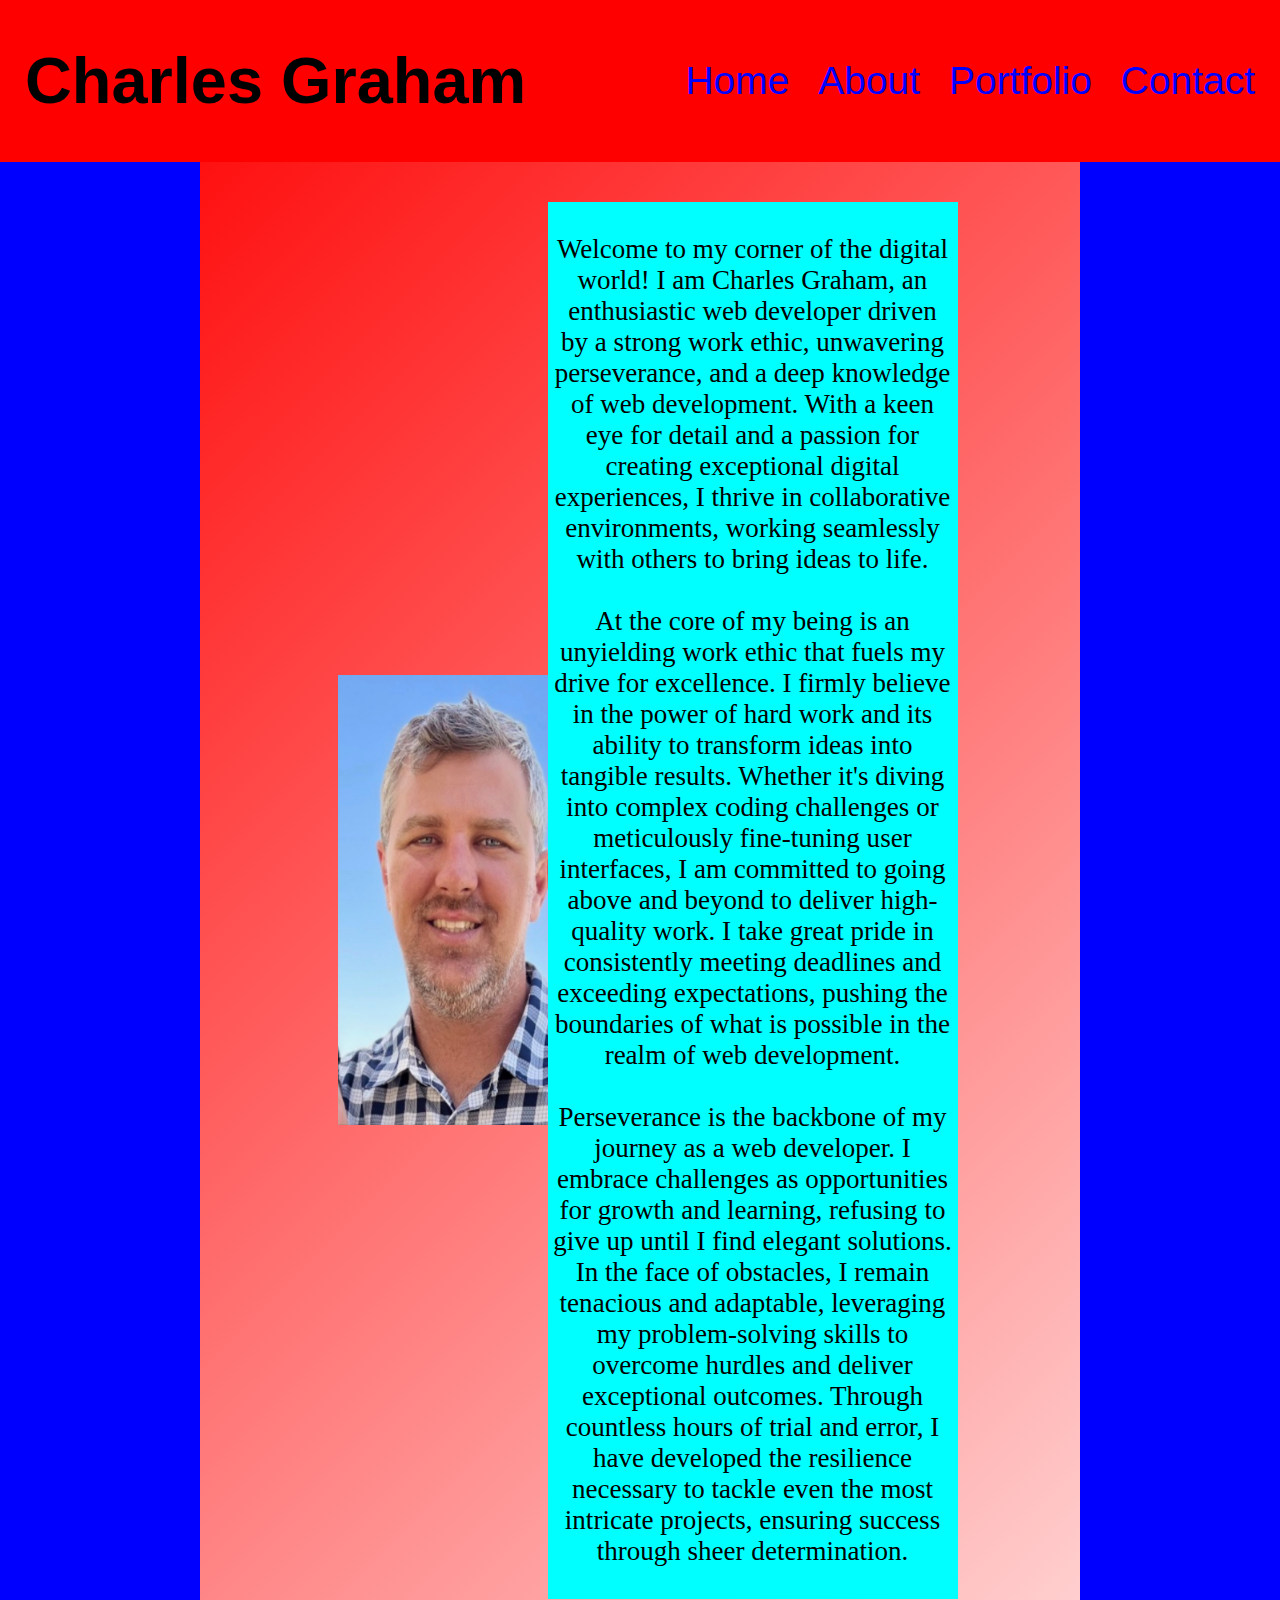
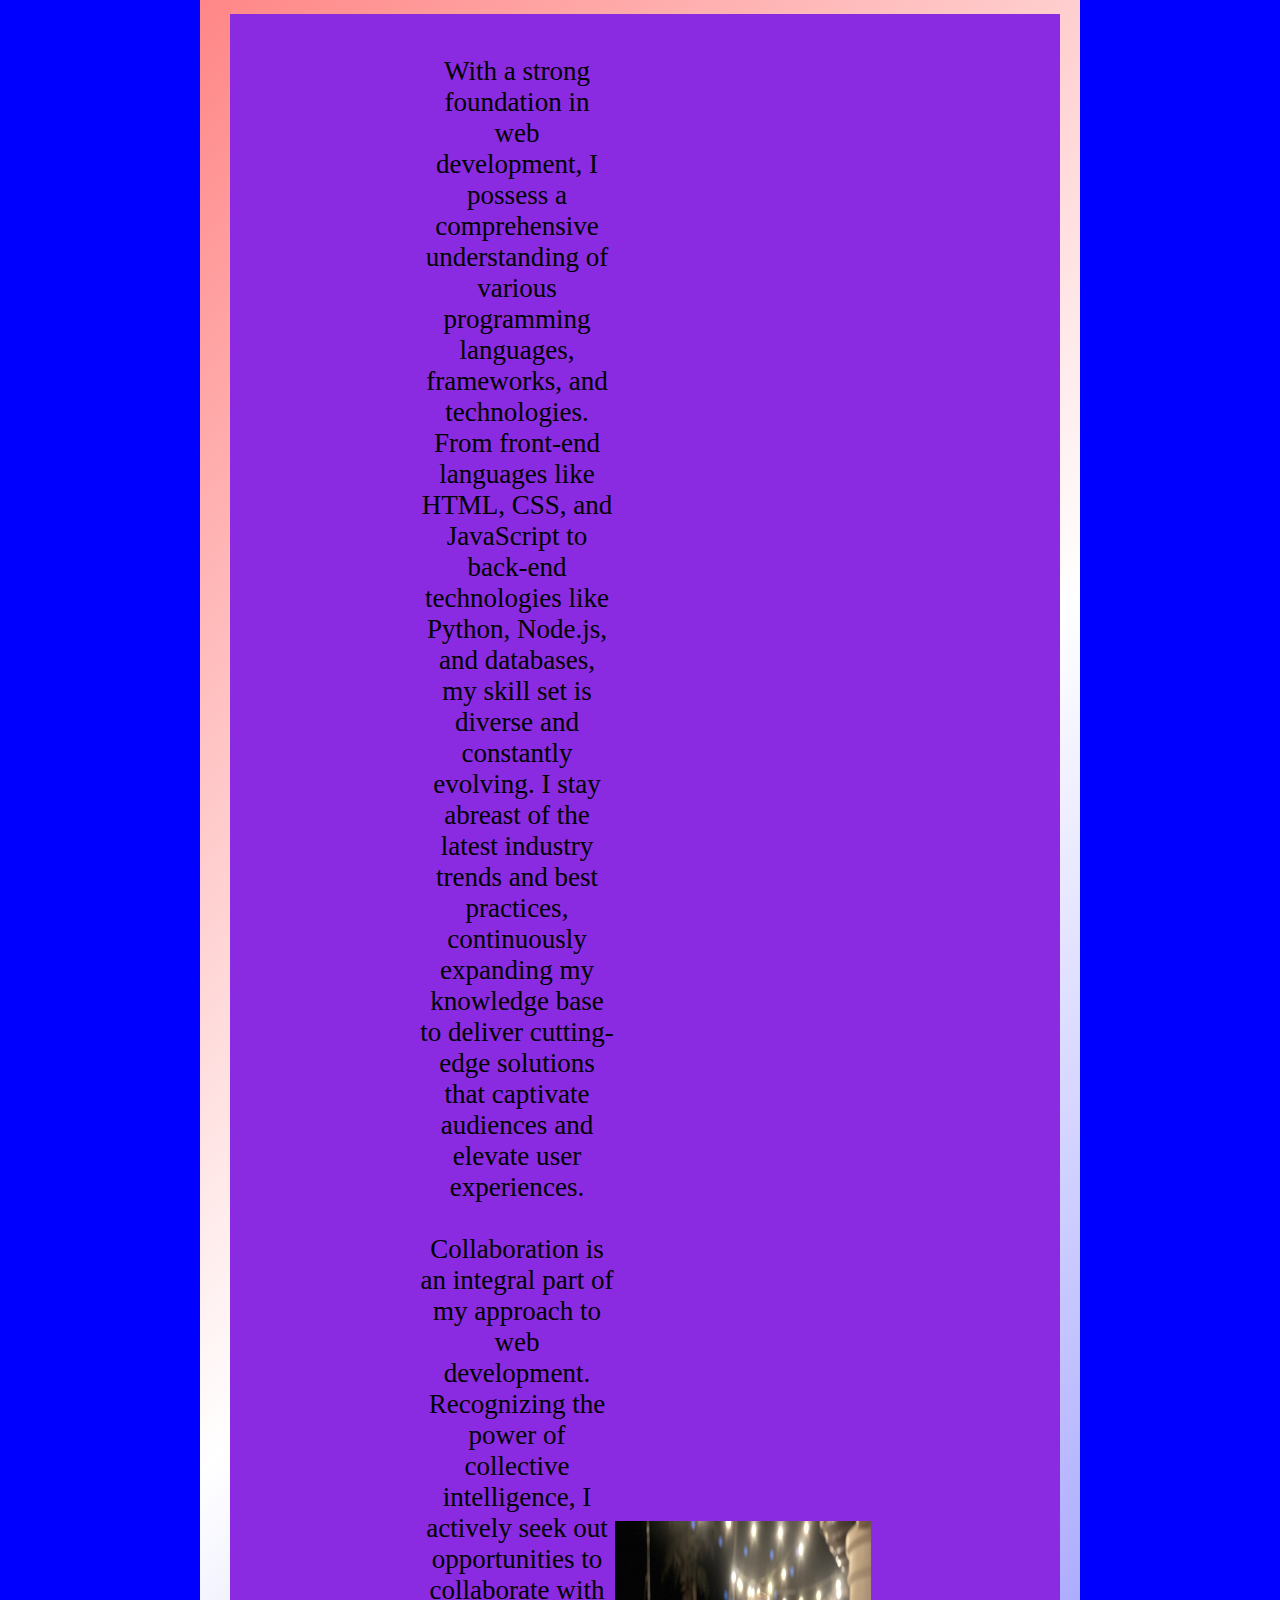
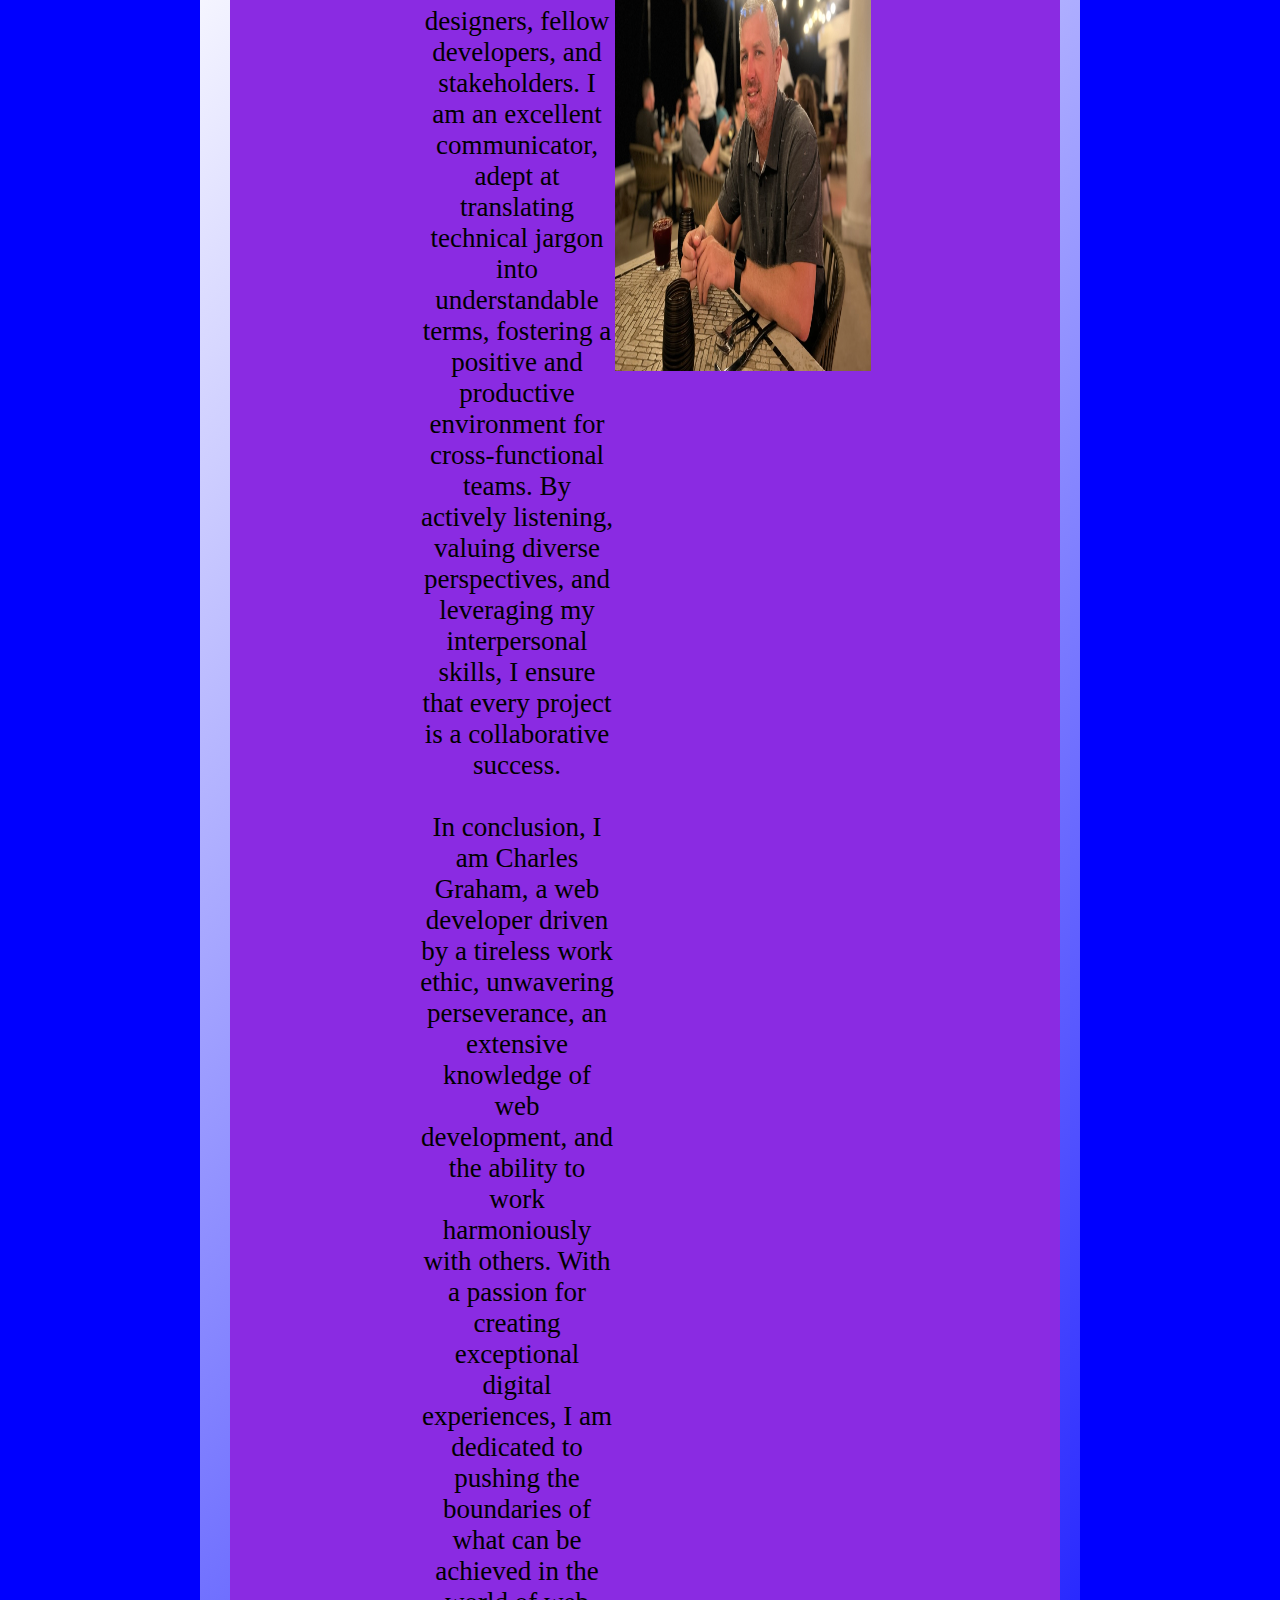
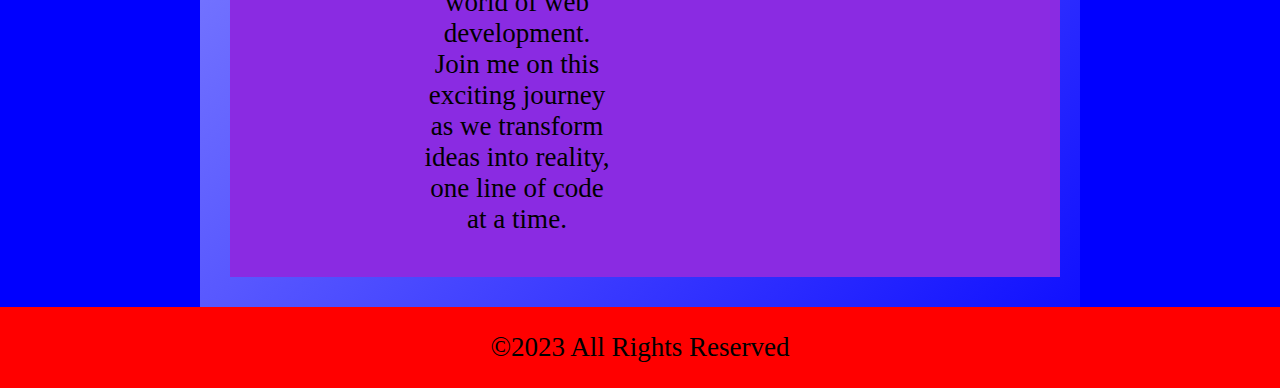
==== commit 3fbba9a4: "added email and phone num to contact page, personalized info to each page" ====
--- a/index.html
+++ b/index.html
@@ -25,38 +25,46 @@
                     <img class="Charlie01" src="Charles01.jpeg" alt="Charlie01">
                 </div>
                 <div class="box-5">
-                    <p>this area is for the text next to the picture so i know where it sits in relation to images
-                        Lorem ipsum dolor, sit amet consectetur adipisicing elit. Ex delectus harum suscipit architecto
-                         iure reprehenderit minima aliquid accusantium non ab eos aperiam, in expedita modi nihil necessitatibus
-                         asperiores adipisci praesentium?  Lorem ipsum dolor, sit amet consectetur adipisicing elit. Ex delectus harum suscipit architecto
-                         iure reprehenderit minima aliquid accusantium non ab eos aperiam, in expedita modi nihil necessitatibus
-                         asperiores adipisci praesentium?  Lorem ipsum dolor, sit amet consectetur adipisicing elit. Ex delectus harum suscipit architecto
-                         iure reprehenderit minima aliquid accusantium non ab eos aperiam, in expedita modi nihil necessitatibus
-                         asperiores adipisci praesentium?  Lorem ipsum dolor, sit amet consectetur adipisicing elit. Ex delectus harum suscipit architecto
-                         iure reprehenderit minima aliquid accusantium non ab eos aperiam, in expedita modi nihil necessitatibus
-                         asperiores adipisci praesentium?  Lorem ipsum dolor, sit amet consectetur adipisicing elit. Ex delectus harum suscipit architecto
-                         iure reprehenderit minima aliquid accusantium non ab eos aperiam, in expedita modi nihil necessitatibus
-                         asperiores adipisci praesentium?
+                    <p>
+                        Welcome to my corner of the digital world! I am Charles Graham, an enthusiastic web developer driven by a strong work 
+                        ethic, unwavering perseverance, and a deep knowledge of web development. With a keen eye for detail and a passion 
+                        for creating exceptional digital experiences, I thrive in collaborative environments, working seamlessly with others 
+                        to bring ideas to life.
+                        <br><br>
+                        At the core of my being is an unyielding work ethic that fuels my drive for excellence. I firmly believe in the power 
+                        of hard work and its ability to transform ideas into tangible results. Whether it's diving into complex coding challenges 
+                        or meticulously fine-tuning user interfaces, I am committed to going above and beyond to deliver high-quality work. I take 
+                        great pride in consistently meeting deadlines and exceeding expectations, pushing the boundaries of what is possible in 
+                        the realm of web development.
+                        <br><br>
+                        Perseverance is the backbone of my journey as a web developer. I embrace challenges as opportunities for growth and 
+                        learning, refusing to give up until I find elegant solutions. In the face of obstacles, I remain tenacious and adaptable, 
+                        leveraging my problem-solving skills to overcome hurdles and deliver exceptional outcomes. Through countless hours of trial 
+                        and error, I have developed the resilience necessary to tackle even the most intricate projects, ensuring success through 
+                        sheer determination.
                     </p>
                 </div>
             </div>
             
             <div class="container-4">
                 <div class="box-6">
-                    <p>This is where other text for this new pic will go and be transferred to my index page
-                        Lorem ipsum dolor, sit amet consectetur adipisicing elit. Ex delectus harum suscipit architecto
-                         iure reprehenderit minima aliquid accusantium non ab eos aperiam, in expedita modi nihil necessitatibus
-                         asperiores adipisci praesentium?  Lorem ipsum dolor, sit amet consectetur adipisicing elit. Ex delectus harum suscipit architecto
-                         iure reprehenderit minima aliquid accusantium non ab eos aperiam, in expedita modi nihil necessitatibus
-                         asperiores adipisci praesentium?  Lorem ipsum dolor, sit amet consectetur adipisicing elit. Ex delectus harum suscipit architecto
-                         iure reprehenderit minima aliquid accusantium non ab eos aperiam, in expedita modi nihil necessitatibus
-                         asperiores adipisci praesentium?  Lorem ipsum dolor, sit amet consectetur adipisicing elit. Ex delectus harum suscipit architecto
-                         iure reprehenderit minima aliquid accusantium non ab eos aperiam, in expedita modi nihil necessitatibus
-                         asperiores adipisci praesentium?  Lorem ipsum dolor, sit amet consectetur adipisicing elit. Ex delectus harum suscipit architecto
-                         iure reprehenderit minima aliquid accusantium non ab eos aperiam, in expedita modi nihil necessitatibus
-                         asperiores adipisci praesentium?  Lorem ipsum dolor, sit amet consectetur adipisicing elit. Ex delectus harum suscipit architecto
-                         iure reprehenderit minima aliquid accusantium non ab eos aperiam, in expedita modi nihil necessitatibus
-                         asperiores adipisci praesentium?
+                    <p>
+                        With a strong foundation in web development, I possess a comprehensive understanding of various programming languages, 
+                        frameworks, and technologies. From front-end languages like HTML, CSS, and JavaScript to back-end technologies like 
+                        Python, Node.js, and databases, my skill set is diverse and constantly evolving. I stay abreast of the latest industry 
+                        trends and best practices, continuously expanding my knowledge base to deliver cutting-edge solutions that captivate 
+                        audiences and elevate user experiences.
+                        <br><br>
+                        Collaboration is an integral part of my approach to web development. Recognizing the power of collective intelligence, 
+                        I actively seek out opportunities to collaborate with designers, fellow developers, and stakeholders. I am an excellent 
+                        communicator, adept at translating technical jargon into understandable terms, fostering a positive and productive 
+                        environment for cross-functional teams. By actively listening, valuing diverse perspectives, and leveraging my interpersonal 
+                        skills, I ensure that every project is a collaborative success.
+                        <br><br>
+                        In conclusion, I am Charles Graham, a web developer driven by a tireless work ethic, unwavering perseverance, an extensive 
+                        knowledge of web development, and the ability to work harmoniously with others. With a passion for creating exceptional 
+                        digital experiences, I am dedicated to pushing the boundaries of what can be achieved in the world of web development. 
+                        Join me on this exciting journey as we transform ideas into reality, one line of code at a time.
                     </p>
                 </div>
                 <div class="box-7">
--- a/style.css
+++ b/style.css
@@ -84,6 +84,10 @@
     display: flex;
     justify-content: space-between;
     align-items: center;
+    text-decoration: none;
+    font-size: larger;
+    font-family: 'Franklin Gothic Medium', 'Arial Narrow', Arial, sans-serif;
+    padding-left: 20px;
 }
 
 /* @media makes bigger screen */
@@ -151,6 +155,19 @@
     display: flex;
     justify-content: flex-start;
     align-items: flex-start;
+    padding: 5px;
+    margin: 5px;
+    border: 5px;
+}
+
+.zion {
+    width: 420px;
+    display: flex;
+    justify-content: flex-start;
+    align-items: flex-start;
+    padding: 5px;
+    margin: 5px;
+    border: 5px;
 }
 
 .container-1 {
@@ -231,9 +248,9 @@
 .box-4 {
     display: flex;
     justify-content: flex-start;
-    width: 30%;
-    height: 25%;
-    /* background-color: red; */
+    width: 25%;
+    height: 25%;
+    /* background-color: aqua; */
     padding: 5px;
     border: 5px;
     margin: 5px;
@@ -242,8 +259,9 @@
 .box-5 {
     display: flex;
     justify-content: flex-end;
-    width: 70%;
-    height: 25%;
+    width: 50%;
+    height: 25%;
+    background-color: aqua;
     padding: 5px;
     border: 5px;
     margin: 5px;
@@ -254,7 +272,7 @@
     justify-content: center;
     align-items: center;
     width: 100%;
-    /* background-color: blueviolet; */
+    background-color: blueviolet;
     padding: 5px;
     margin: 5px;
     border: 5px;
@@ -277,8 +295,9 @@
     display: flex;
     justify-content: center;
     align-items: center;
-    width: 70%;
-    height: 25%;
+    width: 25%;
+    height: 25%;
+    /* background-color: aqua; */
     padding: 5px;
     margin: 5px;
     border: 5px;
@@ -294,3 +313,88 @@
     margin: 5px;
     border: 5px;
 }
+
+.aboutcontainer {
+    display: flex;
+    justify-content: center;
+    align-items: center;
+    width: 100%;
+    /* background-color: blueviolet; */
+    padding: 5px;
+    margin: 5px;
+    border: 5px;
+}
+
+.box-8 {
+    display: flex;
+    justify-content: flex-start;
+    width: 40%;
+    height: 25%;
+    padding: 5px;
+    border: 5px;
+    margin: 5px;
+}
+
+.box-9 {
+    display: flex;
+    justify-content: flex-end;
+    width: 60%;
+    height: 25%;
+    padding: 5px;
+    border: 5px;
+    margin: 5px;
+}
+
+.aboutcontainer2 {
+    display: flex;
+    justify-content: center;
+    align-items: center;
+    width: 100%;
+    padding: 5px;
+    margin: 5px;
+    border: 5px;
+}
+
+.box-10 {
+    display: flex;
+    justify-content: flex-start;
+    width: 40%;
+    height: 25%;
+    padding: 5px;
+    border: 5px;
+    margin: 5px;
+}
+
+.box-11 {
+    display: flex;
+    justify-content: flex-end;
+    width: 60%;
+    height: 25%;
+    padding: 5px;
+    border: 5px;
+    margin: 5px;
+}
+
+.box-12 {
+    display: grid;
+    justify-content: center;
+    width: 100%;
+    height: 25%;
+}
+
+a:hover {
+    color: green;
+}
+
+a:link {
+    color: blue;
+}
+
+a:active {
+    columns: yellow;
+}
+
+.email {
+    font-size: x-large;
+    justify-content: center;
+}